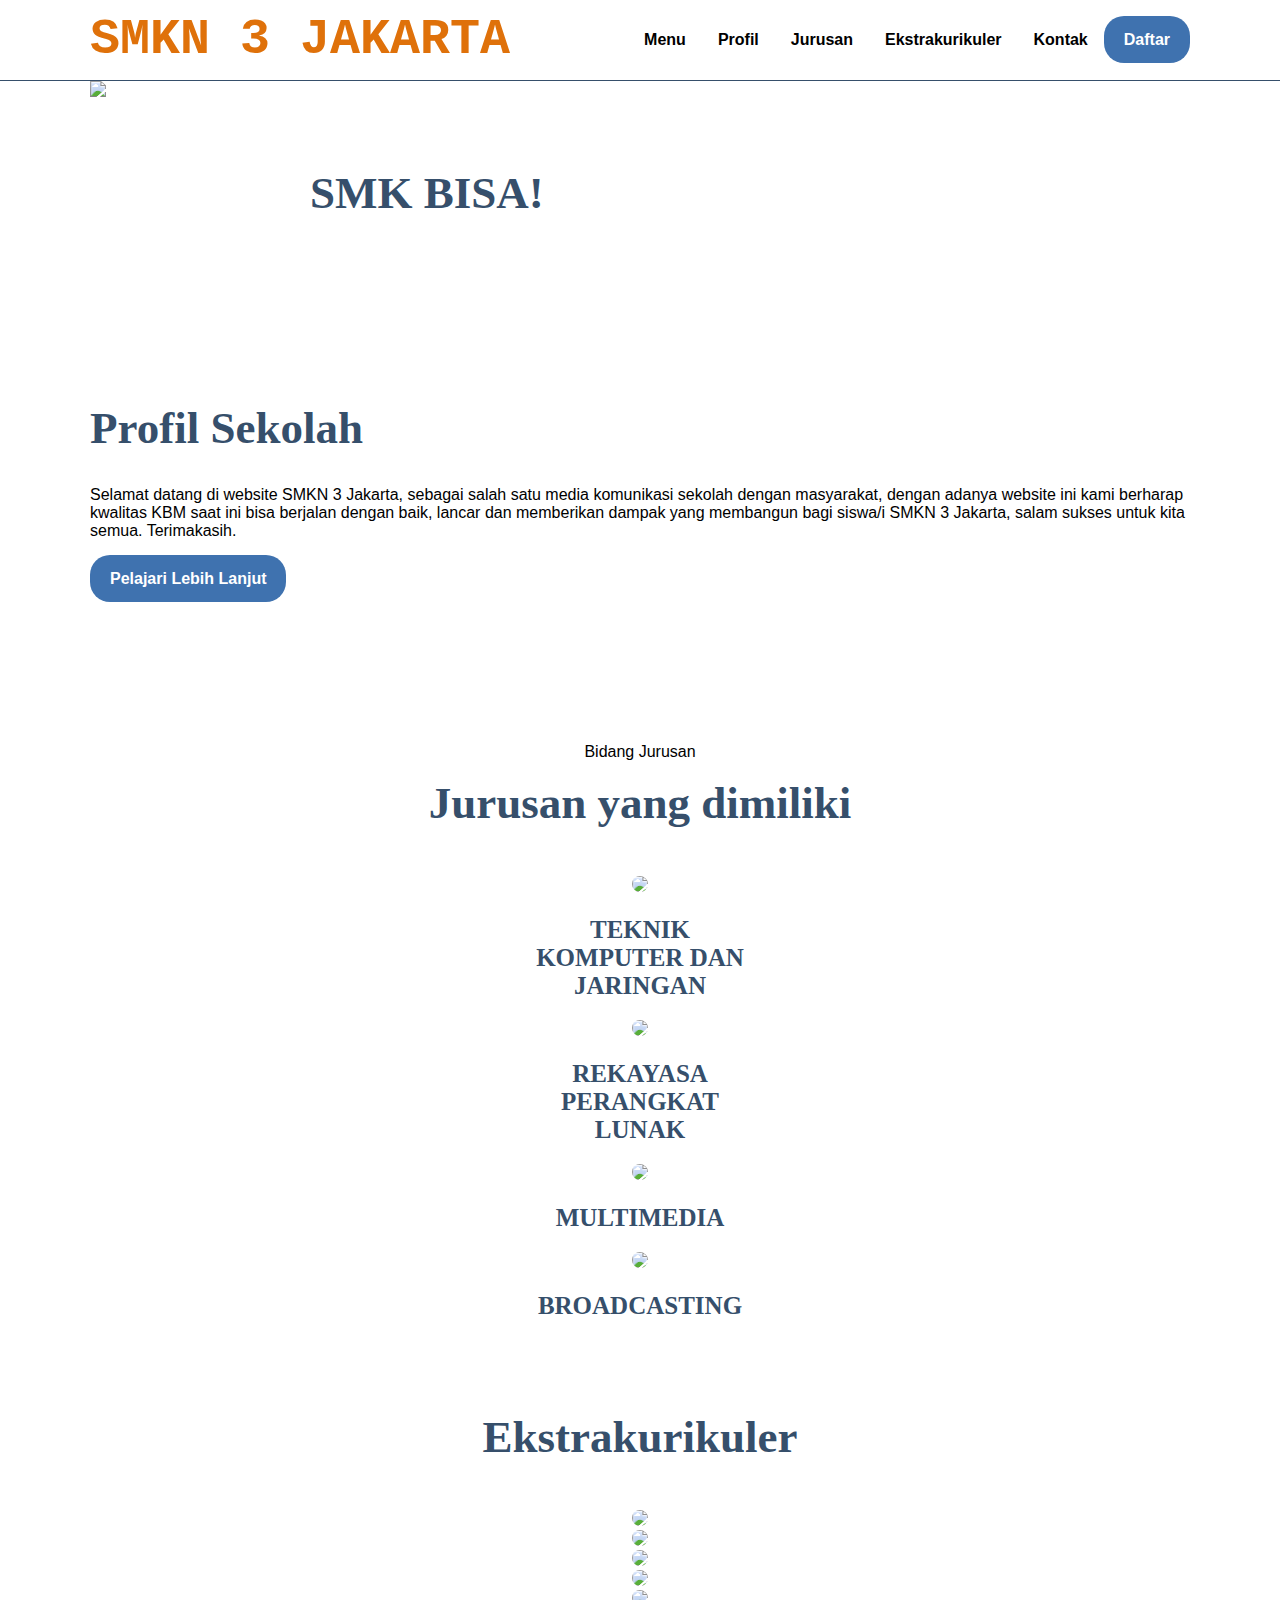
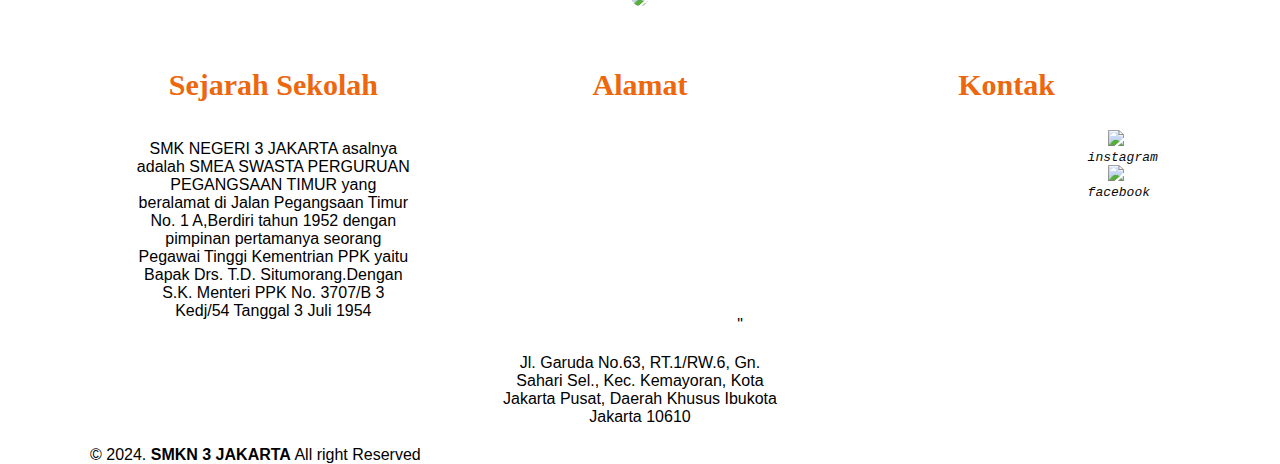
==== kelompok3.html @ a5e0aebd "Add files via upload" ====
<!DOCTYPE html>
<html lang="en">

<head>
    <meta charset="UTF-8">
    <meta name="viewport" content="width=device-width, initial-scale=1.0">
    <title>SMKN 3 JAKARTA</title>
    <link rel="stylesheet" href="style.css">
</head>

<body>
    <nav>
        <div class="wrapper">
            <div class="logo"><a href="">SMKN 3 JAKARTA</a></div>
            <div class="menu">
                <ul>
                    <li><a href="#Menu">Menu</a></li>
                    <li><a href="#Profil">Profil</a></li>
                    <li><a href="#Jurusan">Jurusan</a></li>
                    <li><a href="#Ekstrakurikuler">Ekstrakurikuler</a></li>
                    <li><a href="#Kontak">Kontak</a></li>
                    <li><a href="" class="tbl-biru">Daftar</a></li>
                </ul>
            </div>
        </div>
    </nav>
    <div class="wrapper">
        <!-- HOME -->
        <section id="Menu">
            <img src="img/logo.jpg" width="20%">
            <div class="kolom">
                <p class="Deskripsi"></p>
                <h2>SMK BISA!</h2>
            </div>
        </section>

        <!-- Courses -->
        <section id="Profil">
            <div class="kolom">
                <p class="Deskripsi"></p>
                <h2>Profil Sekolah</h2>
                <p>Selamat datang di website SMKN 3 Jakarta, sebagai salah satu media komunikasi sekolah dengan masyarakat, dengan adanya website ini kami berharap kwalitas KBM saat ini bisa berjalan dengan baik, lancar dan memberikan dampak yang membangun
                    bagi siswa/i SMKN 3 Jakarta, salam sukses untuk kita semua. Terimakasih.</p>
                <p><a href="" class="tbl-biru">Pelajari Lebih Lanjut</a></p>
            </div>
        </section>

        <!-- tutor -->
        <section id="Jurusan">
            <div class="tengah">
                <div class="kolom">
                    <p class="Deskripsi">Bidang Jurusan</p>
                    <h2>Jurusan yang dimiliki</h2>
                </div>

                <div class="tutor-list">
                    <div class="kartu-tutor">
                        <img src="img/tkj.jpg" />
                        <p>TEKNIK KOMPUTER DAN JARINGAN</p>
                    </div>
                    <div class="tutor-list">
                        <div class="kartu-tutor">
                            <img src="img/rpl.jpg" />
                            <p>REKAYASA PERANGKAT LUNAK</p>
                        </div>
                        <div class="tutor-list">
                            <div class="kartu-tutor">
                                <img src="img/multimedia.jpg" />
                                <p>MULTIMEDIA</p>
                            </div>
                            <div class="tutor-list">
                                <div class="kartu-tutor">
                                    <img src="img/broadcasting.png" />
                                    <p>BROADCASTING</p>
                                </div>
                            </div>
                        </div>
        </section>

        <!-- Partners -->
        <section id="Ekstrakurikuler">
            <div class="tengah">
                <div class="kolom">
                    <h2>Ekstrakurikuler</h2>
                </div>

                <div class="partner-list">
                    <div class="kartu-partner">
                        <img src="img/futsal.jpg" />
                    </div>

                    <div class="partner-list">
                        <div class="kartu-partner">
                            <img src="img/basketball.jpg" />
                        </div>

                        <div class="partner-list">
                            <div class="kartu-partner">
                                <img src="img/volley.jpg" />
                            </div>

                            <div class="partner-list">
                                <div class="kartu-partner">
                                    <img src="img/paskibra.jpeg" />
                                </div>

                                <div class="partner-list">
                                    <div class="kartu-partner">
                                        <img src="img/pramuka.png" />
                                    </div>
                                </div>
                            </div>
        </section>
        </div>
        <section id="Kontak"></section>
        <div class="contact">
            <div class="wrapper">
                <div class="footer">
                    <div class="footer-section">
                        <h3>Sejarah Sekolah</h3>
                        <p>SMK NEGERI 3 JAKARTA asalnya adalah SMEA SWASTA PERGURUAN PEGANGSAAN TIMUR yang beralamat di Jalan Pegangsaan Timur No. 1 A,Berdiri tahun 1952 dengan pimpinan pertamanya seorang Pegawai Tinggi Kementrian PPK yaitu Bapak Drs. T.D.
                            Situmorang.Dengan S.K. Menteri PPK No. 3707/B 3 Kedj/54 Tanggal 3 Juli 1954</p>
                    </div>
                    <div class="footer-section">
                        <h3>Alamat</h3>
                        <div class="col-md text-center">
                            <iframe src="https://www.google.com/maps/embed?pb=!1m18!1m12!1m3!1d3966.7693653357524!2d106.84228007453032!3d-6.161635260387496!2m3!1f0!2f0!3f0!3m2!1i1024!2i768!4f13.1!3m3!1m2!1s0x2e69f5b9448df83b%3A0x2fb82964b6368c87!2sVocational%20High%20School%20State%203%20of%20Central%20Jakarta!5e0!3m2!1sen!2sid!4v1704453935729!5m2!1sen!2sid"
                                width="200" height="200" style="border:0;" allowfullscreen="" loading="lazy" referrerpolicy="no-referrer-when-downgrade"></iframe>"
                            </iframe>
                        </div>
                        <p>Jl. Garuda No.63, RT.1/RW.6, Gn. Sahari Sel., Kec. Kemayoran, Kota Jakarta Pusat, Daerah Khusus Ibukota Jakarta 10610</p>
                    </div>
                    <div class="footer-section">
                        <h3>Kontak</h3>
                        <pre>
                            <img src="img/ig.jpg" width="20">
                            <a href="https://www.instagram.com/smkn3_jkt/?hl=en/" style="color: rgb(10, 10, 10);"><i class="fa fa-instagram fa-fw large">instagram</i></a>
                            <img src="img/fb.jpg" width="20">
                            <a href="https://www.facebook.com/SMKN3JAKARTA/" style="color: rgb(7, 7, 7);"><i class="fa fa-facebook fa-fw large">facebook</i></a>
                        </pre>
                    </div>
                </div>
            </div>
        </div>
        <div id="coppy right">
            <div class="wrapper">
                &copy; 2024. <b>SMKN 3 JAKARTA</b> All right Reserved
            </div>
        </div>
</body>

</html>
---- style.css ----
* {
  text-decoration: none;
  margin: 0px;
  padding: 0px;
}

body {
  margin: 0px;
  padding: 0px;
  font-family: "Open Sans", sans-serif;
}

.wrapper {
  width: 1100px;
  margin: auto;
  position: relative;
}

.logo a {
  font-size: 50px;
  font-weight: 800;
  float: left;
  font-family: courier;
  color: #df710a;
}

.menu {
  float: right;
}

nav {
  width: 100%;
  margin: auto;
  display: flex;
  line-height: 80px;
  position: sticky;
  position: -webkit-sticky;
  top: 0;
  background: #ffffff;
  z-index: 1;
  border-bottom: 1px solid #364f6b;
}

nav ul {
  list-style-type: none;
  margin: 0;
  padding: 0;
  overflow: hidden;
}

nav ul li {
  float: left;
}

nav ul li a {
  color: black;
  font-weight: bold;
  text-align: center;
  padding: 0px 16px 0px 16px;
  text-decoration: none;
}

nav ul li a:hover {
  text-decoration: underline;
}

section {
  margin: auto;
  display: flex;
  margin-bottom: 25px;
}

.kolom {
  margin-top: 50px;
  margin-bottom: 50px;
}

.kolom .deskripsi {
  font-size: 20px;
  font-weight: bold;
  font-family: "comic sans ms";
  color: #364f6b;
}

h2 {
  font-family: "comic sans ms";
  font-weight: 800;
  font-size: 45px;
  margin-bottom: 25px;
  color: #364f6b;
  width: 100%;
  line-height: 45px;
}

a.tbl-biru {
  background: #3f72af;
  border-radius: 20px;
  margin-top: 20px;
  padding: 15px 20px 15px 20px;
  color: #ffffff;
  cursor: pointer;
  font-weight: bold;
}

a.tbl-biru:hover {
  background: #fc5185;
  text-decoration: none;
}

a.tbl-pink {
  background: #fc5185;
  border-radius: 20px;
  margin-top: 20px;
  padding: 15px 20px 15px 20px;
  color: #ffffff;
  cursor: pointer;
  font-weight: bold;
}

a.tbl-pink:hover {
  background: #3f72af;
  text-decoration: none;
}

p {
  margin: 10px 0px 10px 0px;
  padding: 10px 0px 10px 0px;
}

.tengah {
  text-align: center;
  width: 100%;
}

.tutor-list {
  width: 100%;
  position: relative;
  display: flex;
  flex-wrap: wrap;
}

.kartu-tutor {
  width: 20%;
  margin: 0 auto;
}

.kartu-tutor img {
  width: 80%;
  border-radius: 50%;
}

.kartu-tutor p {
  font-family: "comic sans ms";
  font-weight: 800;
  font-size: 25px;
  text-align: center;
  color: #364f6b;
}

.partner-list {
  width: 100%;
  position: relative;
  display: flex;
  flex-wrap: wrap;
}

.kartu-partner {
  width: 20%;
  margin: 0 auto;
}

.kartu-partner img {
  width: 150px;
  border-radius: 50%;
}

#contact {
  background: #dedede;
  padding: 50px 0px 50px 0px;
}

.footer {
  width: 100%;
  position: relative;
  display: flex;
  flex-wrap: wrap;
  margin: auto;
}

.footer-section {
  width: 25%;
  margin: 0 auto;
  text-align: center;
}

h3 {
  font-family: "comic sans ms";
  font-weight: 800;
  font-size: 30px;
  margin-bottom: 20px;
  color: #ec670e;
  width: 100%;
  line-height: 50px;
}

#copyright {
  text-align: center;
  width: 100%;
  padding: 50px 0px 50px 0px;
  margin-top: 50px;
}

@media screen and (max-width: 1000px) {
  .wrapper {
    width: 90%;
  }
  .logo a {
    display: block;
    width: 100%;
    text-align: center;
  }
  nav .menu {
    width: 100%;
    margin: 0;
  }
  nav .menu ul {
    text-align: center;
    margin: auto;
    line-height: 60px;
  }
  nav .menu ul li {
    display: inline-block;
    float: none;
  }
  section {
    display: block;
  }
  section img {
    display: block;
    width: 100%;
    height: auto;
  }
  .kartu-tutor {
    width: 50%;
  }
  .kartu-partner {
    width: 50%;
  }
}
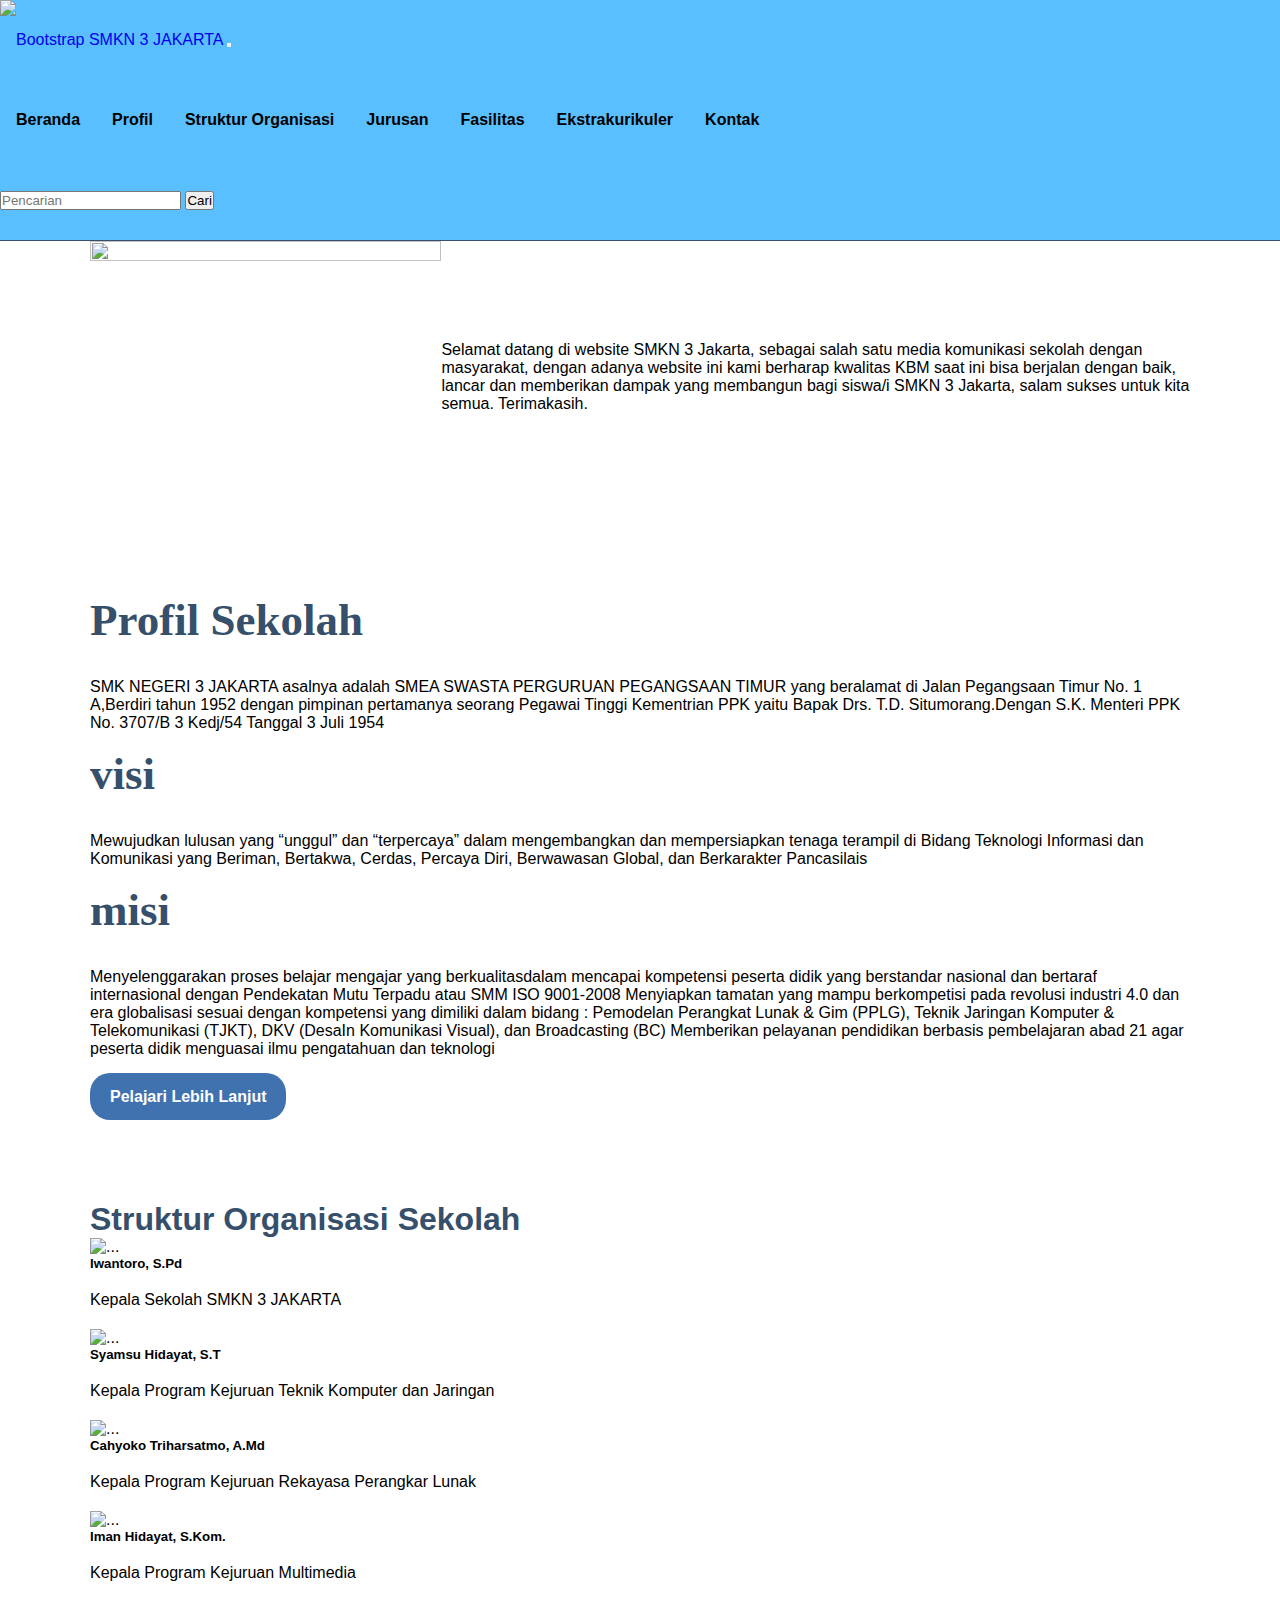
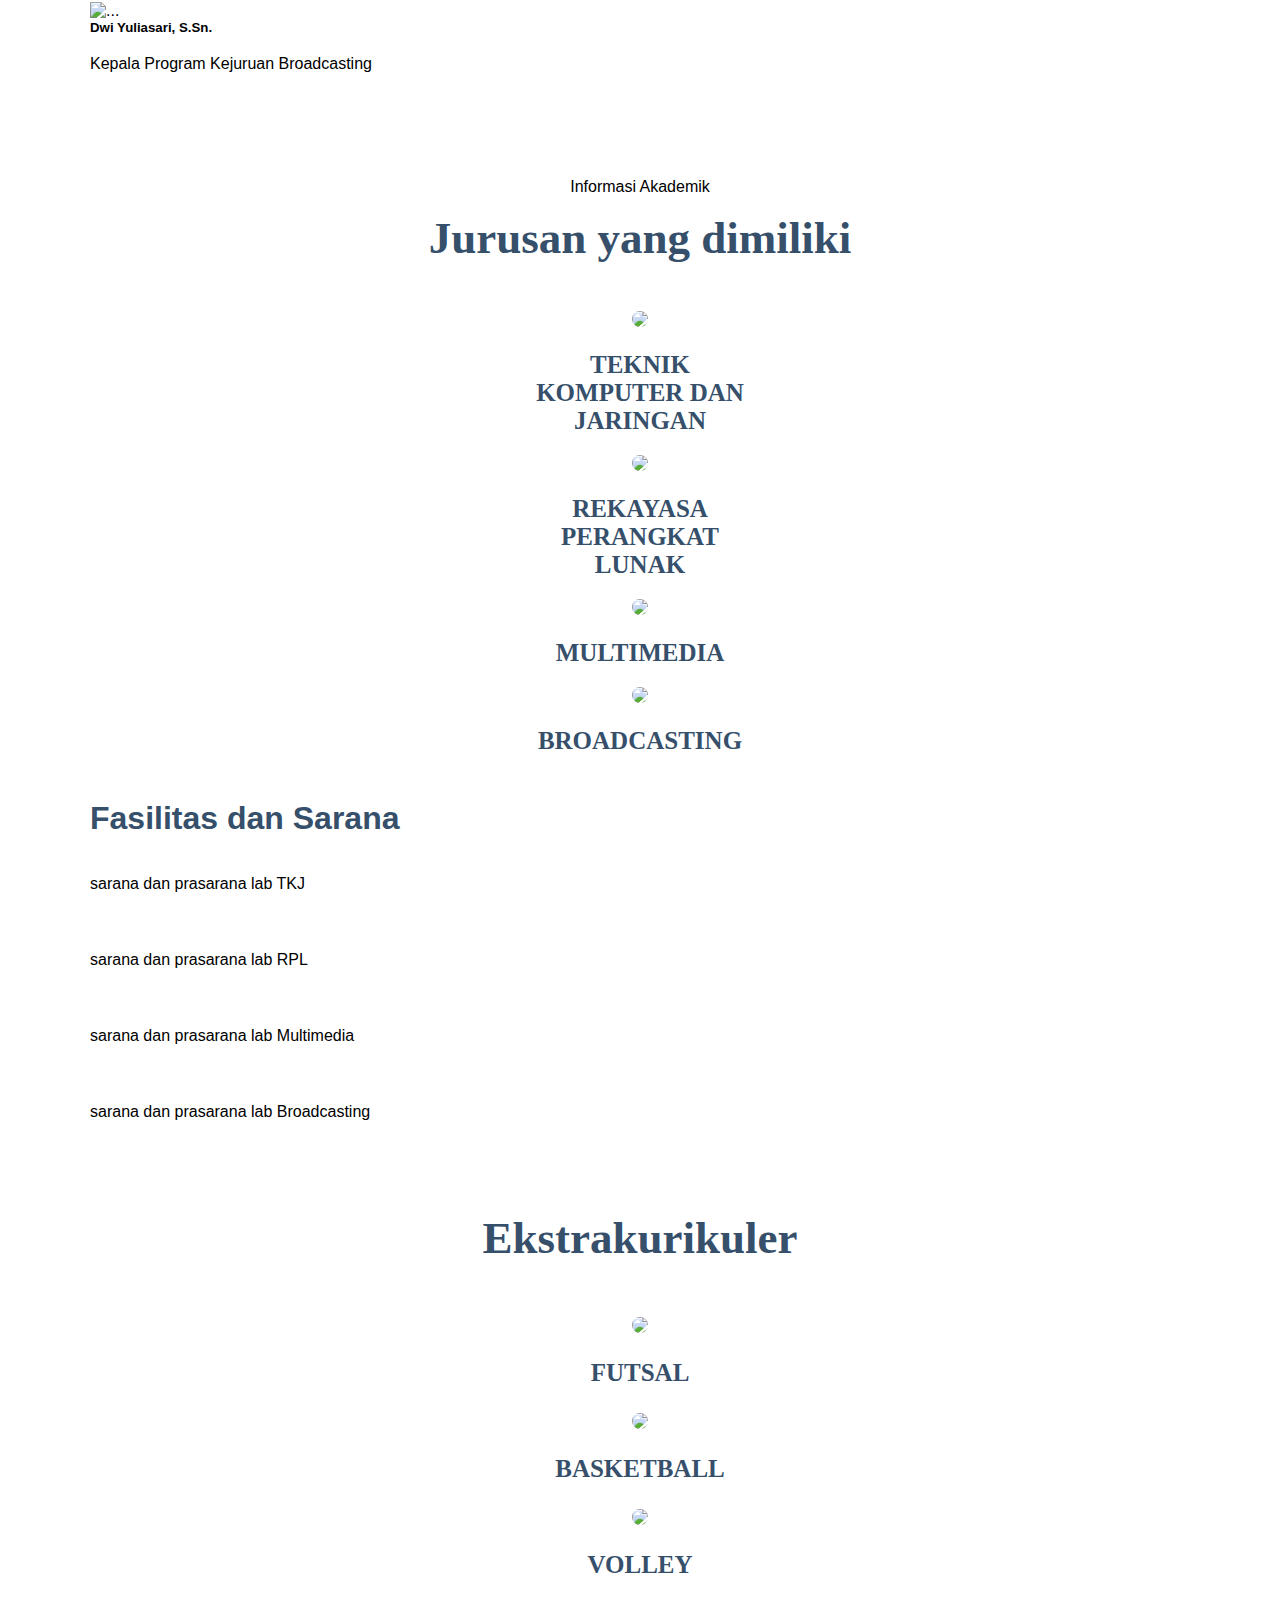
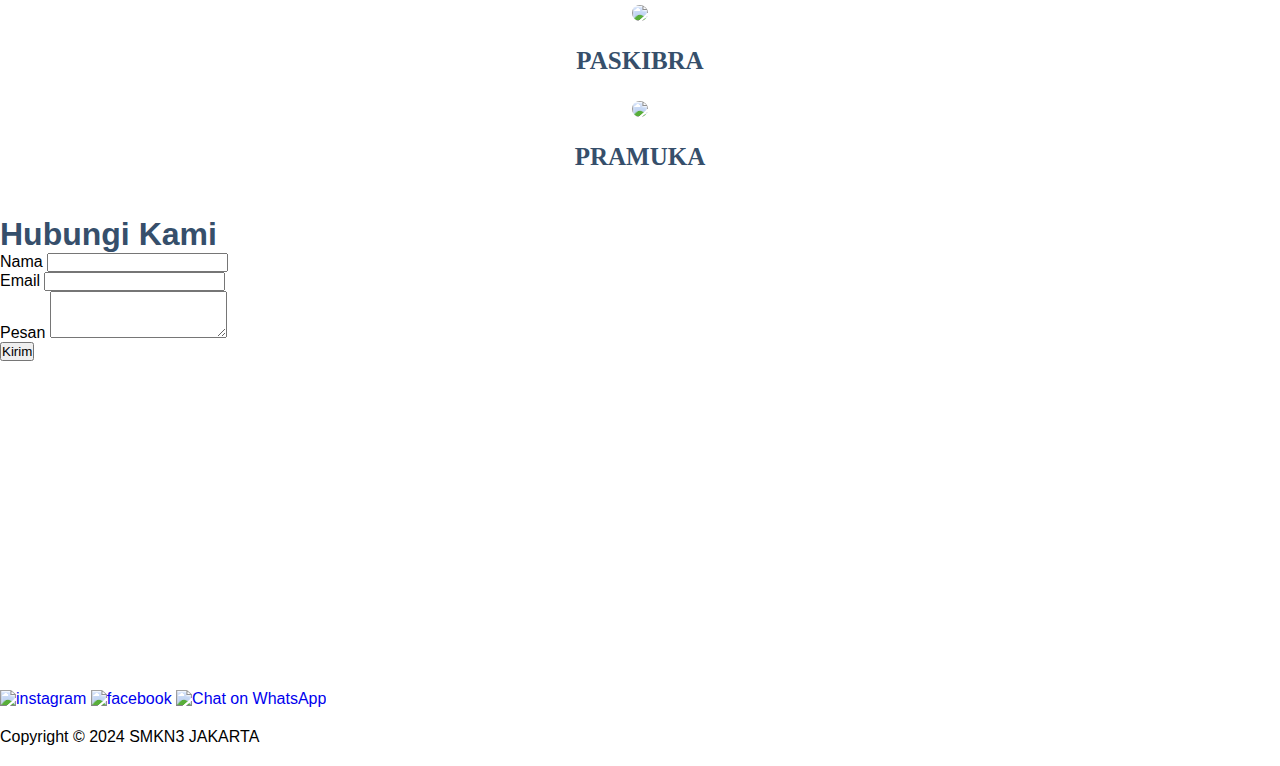
==== commit 58312fff: "Add files via upload" ====
--- a/kelompok3.html
+++ b/kelompok3.html
@@ -5,32 +5,80 @@
     <meta charset="UTF-8">
     <meta name="viewport" content="width=device-width, initial-scale=1.0">
     <title>SMKN 3 JAKARTA</title>
+    <link href="https://cdn.jsdelivr.net/npm/bootstrap@5.3.2/dist/css/bootstrap.min.css" rel="stylesheet" integrity="sha384-T3c6CoIi6uLrA9TneNEoa7RxnatzjcDSCmG1MXxSR1GAsXEV/Dwwykc2MPK8M2HN" crossorigin="anonymous" />
+    <link rel="stylesheet" href="https://cdn.jsdelivr.net/npm/bootstrap-icons@1.11.2/font/bootstrap-icons.min.css">
     <link rel="stylesheet" href="style.css">
+    <style type="text/css">
+
+    </style>
+    <link rel="icon" href="img/logo.jpg">
+    <style>
+        section {
+            scroll-margin-top: 50px;
+        }
+        
+        .text-primary-bg-subtle {
+            color: #364f6b;
+        }
+        
+        .bg-pink {
+            background-color: #ffffff;
+        }
+    </style>
 </head>
 
 <body>
-    <nav>
-        <div class="wrapper">
-            <div class="logo"><a href="">SMKN 3 JAKARTA</a></div>
-            <div class="menu">
-                <ul>
-                    <li><a href="#Menu">Menu</a></li>
-                    <li><a href="#Profil">Profil</a></li>
-                    <li><a href="#Jurusan">Jurusan</a></li>
-                    <li><a href="#Ekstrakurikuler">Ekstrakurikuler</a></li>
-                    <li><a href="#Kontak">Kontak</a></li>
-                    <li><a href="" class="tbl-biru">Daftar</a></li>
+    <!-- navbar -->
+    <nav class="navbar navbar-expand-lg fixed-top bg-white border-bottom">
+        <div class="container">
+            <a class="navbar-brand" href="#">
+                <img src="img/logo.jpg" alt="Bootstrap" width="" height="50">
+                <a href="#beranda">SMKN 3 JAKARTA</a>
+            </a>
+            <button class="navbar-toggler" type="button" data-bs-toggle="collapse" data-bs-target="#navbarSupportedContent" aria-controls="navbarSupportedContent" aria-expanded="false" aria-label="Toggle navigation">
+            <span class="navbar-toggler-icon"></span>
+          </button>
+            <div class="collapse navbar-collapse" id="navbarSupportedContent">
+                <ul class="navbar-nav ms-auto mb-0 mb-lg-0">
+                    <li class="nav-item">
+                        <a class="nav-link text-dark" href="#Beranda">Beranda</a>
+                    </li>
+                    <li class="nav-item">
+                        <a class="nav-link text-dark" href="#Profil">Profil</a>
+                    </li>
+                    <li class="nav-item">
+                        <a class="nav-link text-dark" href="#Struktur Organisasi">Struktur Organisasi</a>
+                    </li>
+                    <li class="nav-item">
+                        <a class="nav-link text-dark" href="#Jurusan">Jurusan</a>
+                    </li>
+                    <li class="nav-item">
+                        <a class="nav-link text-dark" href="#Fasilitas">Fasilitas</a>
+                    </li>
+                    <li class="nav-item">
+                        <a class="nav-link text-dark" href="#Ekstrakurikuler">Ekstrakurikuler</a>
+                    </li>
+                    <li class="nav-item">
+                        <a class="nav-link text-dark" href="#Kontak">Kontak</a>
+                    </li>
+                    </li>
                 </ul>
+                <form class="d-flex" role="search">
+                    <input class="form-control me-2" type="search" placeholder="Pencarian" aria-label="Search">
+                    <button class="btn btn-outline-success" type="submit">Cari</button>
+                </form>
+
             </div>
         </div>
     </nav>
     <div class="wrapper">
         <!-- HOME -->
-        <section id="Menu">
-            <img src="img/logo.jpg" width="20%">
+        <section id="Beranda" class="p-5 bg-white text-center text-sm-start mt-5">
+            <img src="img/logo.jpg" width="100%" height="100%">
             <div class="kolom">
                 <p class="Deskripsi"></p>
-                <h2>SMK BISA!</h2>
+                <p>Selamat datang di website SMKN 3 Jakarta, sebagai salah satu media komunikasi sekolah dengan masyarakat, dengan adanya website ini kami berharap kwalitas KBM saat ini bisa berjalan dengan baik, lancar dan memberikan dampak yang membangun
+                    bagi siswa/i SMKN 3 Jakarta, salam sukses untuk kita semua. Terimakasih.</p>
             </div>
         </section>
 
@@ -39,17 +87,76 @@
             <div class="kolom">
                 <p class="Deskripsi"></p>
                 <h2>Profil Sekolah</h2>
-                <p>Selamat datang di website SMKN 3 Jakarta, sebagai salah satu media komunikasi sekolah dengan masyarakat, dengan adanya website ini kami berharap kwalitas KBM saat ini bisa berjalan dengan baik, lancar dan memberikan dampak yang membangun
-                    bagi siswa/i SMKN 3 Jakarta, salam sukses untuk kita semua. Terimakasih.</p>
+                <p>SMK NEGERI 3 JAKARTA asalnya adalah SMEA SWASTA PERGURUAN PEGANGSAAN TIMUR yang beralamat di Jalan Pegangsaan Timur No. 1 A,Berdiri tahun 1952 dengan pimpinan pertamanya seorang Pegawai Tinggi Kementrian PPK yaitu Bapak Drs. T.D. Situmorang.Dengan
+                    S.K. Menteri PPK No. 3707/B 3 Kedj/54 Tanggal 3 Juli 1954</p>
+                <h2>visi</h2>
+                <p>Mewujudkan lulusan yang “unggul” dan “terpercaya” dalam mengembangkan dan mempersiapkan tenaga terampil di Bidang Teknologi Informasi dan Komunikasi yang Beriman, Bertakwa, Cerdas, Percaya Diri, Berwawasan Global, dan Berkarakter Pancasilais</p>
+                <h2>misi</h2>
+                <p>Menyelenggarakan proses belajar mengajar yang berkualitasdalam mencapai kompetensi peserta didik yang berstandar nasional dan bertaraf internasional dengan Pendekatan Mutu Terpadu atau SMM ISO 9001-2008 Menyiapkan tamatan yang mampu berkompetisi
+                    pada revolusi industri 4.0 dan era globalisasi sesuai dengan kompetensi yang dimiliki dalam bidang : Pemodelan Perangkat Lunak & Gim (PPLG), Teknik Jaringan Komputer & Telekomunikasi (TJKT), DKV (DesaIn Komunikasi Visual), dan Broadcasting
+                    (BC) Memberikan pelayanan pendidikan berbasis pembelajaran abad 21 agar peserta didik menguasai ilmu pengatahuan dan teknologi</p>
                 <p><a href="" class="tbl-biru">Pelajari Lebih Lanjut</a></p>
             </div>
         </section>
-
+        <!-- organisasi -->
+        <section id="Struktur Organisasi" class="p-5 text-center bg-pink">
+            <div class="container">
+                <h1 class="text-primary-bg-subtle fw-bold display-4 pb-5">
+                    Struktur Organisasi Sekolah
+                </h1>
+                <div class="row row-cols-1 row-cols-md-2 g-4">
+                    <div class="col">
+                        <div class="card">
+                            <img src="img/kepsek.jpg" class="card-img-top" alt="...">
+                            <div class="card-body">
+                                <h5 class="card-title"> Iwantoro, S.Pd </h5>
+                                <p class="card-text">Kepala Sekolah SMKN 3 JAKARTA</p>
+                            </div>
+                        </div>
+                    </div>
+                    <div class="col">
+                        <div class="card">
+                            <img src="img/kaprog tkj.jpg" class="card-img-top" alt="...">
+                            <div class="card-body">
+                                <h5 class="card-title">Syamsu Hidayat, S.T</h5>
+                                <p class="card-text">Kepala Program Kejuruan Teknik Komputer dan Jaringan</p>
+                            </div>
+                        </div>
+                    </div>
+                    <div class="col">
+                        <div class="card">
+                            <img src="img/kaprog rpl.jpeg" class="card-img-top" alt="...">
+                            <div class="card-body">
+                                <h5 class="card-title">Cahyoko Triharsatmo, A.Md</h5>
+                                <p class="card-text">Kepala Program Kejuruan Rekayasa Perangkar Lunak</p>
+                            </div>
+                        </div>
+                    </div>
+                    <div class="col">
+                        <div class="card">
+                            <img src="img/kaprog mm.jpg" class="card-img-top" alt="...">
+                            <div class="card-body">
+                                <h5 class="card-title">Iman Hidayat, S.Kom.</h5>
+                                <p class="card-text">Kepala Program Kejuruan Multimedia</p>
+                            </div>
+                        </div>
+                    </div>
+                    <div class="col">
+                        <div class="card">
+                            <img src="img/kaprog bc.jpg" class="card-img-top" alt="...">
+                            <div class="card-body">
+                                <h5 class="card-title">Dwi Yuliasari, S.Sn.</h5>
+                                <p class="card-text">Kepala Program Kejuruan Broadcasting</p>
+                            </div>
+                        </div>
+                    </div>
+                </div>
+        </section>
         <!-- tutor -->
         <section id="Jurusan">
             <div class="tengah">
                 <div class="kolom">
-                    <p class="Deskripsi">Bidang Jurusan</p>
+                    <p class="Deskripsi">Informasi Akademik</p>
                     <h2>Jurusan yang dimiliki</h2>
                 </div>
 
@@ -76,9 +183,32 @@
                             </div>
                         </div>
         </section>
-
+        <!-- fasilitas dan sarana -->
+        <section id="Fasilitas" class="p-5 text-center">
+            <div class="container">
+                <h1 class="text-primary-bg-subtle fw-bold display-4 pb-5">Fasilitas dan Sarana</h1>
+                <div class="row">
+                    <div class="col-md">
+                        <img src="img/lab.-TKJ-2.jpg" alt="" width="300">
+                        <p>sarana dan prasarana lab TKJ</p>
+                    </div>
+                    <div class="col-md">
+                        <img src="img/lab rpl.jpg" alt="" width="300">
+                        <p>sarana dan prasarana lab RPL</p>
+                    </div>
+                    <div class="col-md">
+                        <img src="img/lab mm.jpg" alt="" width="300">
+                        <p>sarana dan prasarana lab Multimedia</p>
+                    </div>
+                    <div class="col-md">
+                        <img src="img/lab bc.jpg" alt="" width="250">
+                        <p>sarana dan prasarana lab Broadcasting</p>
+                    </div>
+                </div>
+            </div>
+        </section>
         <!-- Partners -->
-        <section id="Ekstrakurikuler">
+        <section id="Ekstrakurikuler" class="p-5">
             <div class="tengah">
                 <div class="kolom">
                     <h2>Ekstrakurikuler</h2>
@@ -87,66 +217,82 @@
                 <div class="partner-list">
                     <div class="kartu-partner">
                         <img src="img/futsal.jpg" />
+                        <p>FUTSAL</p>
                     </div>
 
                     <div class="partner-list">
                         <div class="kartu-partner">
                             <img src="img/basketball.jpg" />
+                            <P>BASKETBALL</P>
                         </div>
 
                         <div class="partner-list">
                             <div class="kartu-partner">
                                 <img src="img/volley.jpg" />
+                                <P>VOLLEY</P>
                             </div>
 
                             <div class="partner-list">
                                 <div class="kartu-partner">
                                     <img src="img/paskibra.jpeg" />
+                                    <P>PASKIBRA</P>
                                 </div>
 
                                 <div class="partner-list">
                                     <div class="kartu-partner">
                                         <img src="img/pramuka.png" />
+                                        <P>PRAMUKA</P>
                                     </div>
                                 </div>
                             </div>
         </section>
         </div>
-        <section id="Kontak"></section>
-        <div class="contact">
-            <div class="wrapper">
-                <div class="footer">
-                    <div class="footer-section">
-                        <h3>Sejarah Sekolah</h3>
-                        <p>SMK NEGERI 3 JAKARTA asalnya adalah SMEA SWASTA PERGURUAN PEGANGSAAN TIMUR yang beralamat di Jalan Pegangsaan Timur No. 1 A,Berdiri tahun 1952 dengan pimpinan pertamanya seorang Pegawai Tinggi Kementrian PPK yaitu Bapak Drs. T.D.
-                            Situmorang.Dengan S.K. Menteri PPK No. 3707/B 3 Kedj/54 Tanggal 3 Juli 1954</p>
-                    </div>
-                    <div class="footer-section">
-                        <h3>Alamat</h3>
-                        <div class="col-md text-center">
-                            <iframe src="https://www.google.com/maps/embed?pb=!1m18!1m12!1m3!1d3966.7693653357524!2d106.84228007453032!3d-6.161635260387496!2m3!1f0!2f0!3f0!3m2!1i1024!2i768!4f13.1!3m3!1m2!1s0x2e69f5b9448df83b%3A0x2fb82964b6368c87!2sVocational%20High%20School%20State%203%20of%20Central%20Jakarta!5e0!3m2!1sen!2sid!4v1704453935729!5m2!1sen!2sid"
-                                width="200" height="200" style="border:0;" allowfullscreen="" loading="lazy" referrerpolicy="no-referrer-when-downgrade"></iframe>"
-                            </iframe>
-                        </div>
-                        <p>Jl. Garuda No.63, RT.1/RW.6, Gn. Sahari Sel., Kec. Kemayoran, Kota Jakarta Pusat, Daerah Khusus Ibukota Jakarta 10610</p>
-                    </div>
-                    <div class="footer-section">
-                        <h3>Kontak</h3>
-                        <pre>
-                            <img src="img/ig.jpg" width="20">
-                            <a href="https://www.instagram.com/smkn3_jkt/?hl=en/" style="color: rgb(10, 10, 10);"><i class="fa fa-instagram fa-fw large">instagram</i></a>
-                            <img src="img/fb.jpg" width="20">
-                            <a href="https://www.facebook.com/SMKN3JAKARTA/" style="color: rgb(7, 7, 7);"><i class="fa fa-facebook fa-fw large">facebook</i></a>
-                        </pre>
-                    </div>
-                </div>
-            </div>
-        </div>
-        <div id="coppy right">
-            <div class="wrapper">
-                &copy; 2024. <b>SMKN 3 JAKARTA</b> All right Reserved
-            </div>
-        </div>
+        <section id="Kontak" class="p-5 bg-pink">
+            <div class="container">
+                <h1 class="text-primary-bg-subtle fw-bold text-center pb-5">
+                    Hubungi Kami
+                </h1>
+                <div class="row g-4">
+                    <div class="col-md">
+                        <div class="mb-3">
+                            <label for="Name" class="form-label">Nama</label>
+                            <input type="text" class="form-control" id="Name" />
+                        </div>
+                        <div class="mb-3">
+                            <label for="Email" class="form-label">Email</label>
+                            <input type="email" class="form-control" id="Email" />
+                        </div>
+                        <div class="mb-3">
+                            <label for="message" class="form-label">Pesan</label>
+                            <textarea class="form-control" id="Message" rows="3"></textarea>
+                        </div>
+                        <button class="btn btn-primary"> Kirim </button>
+                    </div>
+                    <div class="col-md text-center">
+                        <iframe src="https://www.google.com/maps/embed?pb=!1m18!1m12!1m3!1d3966.7693653357524!2d106.84228007453032!3d-6.161635260387496!2m3!1f0!2f0!3f0!3m2!1i1024!2i768!4f13.1!3m3!1m2!1s0x2e69f5b9448df83b%3A0x2fb82964b6368c87!2sVocational%20High%20School%20State%203%20of%20Central%20Jakarta!5e0!3m2!1sen!2sid!4v1704530102242!5m2!1sen!2sid"
+                            width="300" height="300" style="border:0;" allowfullscreen="" loading="lazy" referrerpolicy="no-referrer-when-downgrade"></iframe>
+                    </div>
+                </div>
+            </div>
+            </div>
+
+        </section>
+        <!-- Contact Us end -->
+        <!-- footer start -->
+        <footer class="p-5 text-center">
+            <div class="pb-1">
+                <a aria-label="instagram" href="https://www.instagram.com/smkn3_jkt/"><img alt="instagram" src="img/ig.jpg" width="50" />
+                </a>
+                <a aria-label="facebook" href="https://www.facebook.com/SMKN3JAKARTA/"><img alt="facebook" src="img/fb.jpg" width="50" />
+                </a>
+                <a aria-label="Chat on WhatsApp" href="https://wa.me/62895364511889"><img alt="Chat on WhatsApp" src="img/wa bagus.jpg" width="50" />
+                </a>
+            </div>
+            <div>
+                <p class="lead"> Copyright &copy; 2024 SMKN3 JAKARTA</p>
+            </div>
+        </footer>
+        <script src="https://cdn.jsdelivr.net/npm/bootstrap@5.3.2/dist/js/bootstrap.bundle.min.js" integrity="sha384-C6RzsynM9kWDrMNeT87bh95OGNyZPhcTNXj1NW7RuBCsyN/o0jlpcV8Qyq46cDfL" crossorigin="anonymous"></script>
 </body>
 
 </html>--- a/style.css
+++ b/style.css
@@ -36,7 +36,7 @@
   position: sticky;
   position: -webkit-sticky;
   top: 0;
-  background: #ffffff;
+  background: #59bfff;
   z-index: 1;
   border-bottom: 1px solid #364f6b;
 }
@@ -167,6 +167,11 @@
 .kartu-partner {
   width: 20%;
   margin: 0 auto;
+  font-family: "comic sans ms";
+  font-weight: 800;
+  font-size: 25px;
+  text-align: center;
+  color: #364f6b;
 }
 
 .kartu-partner img {
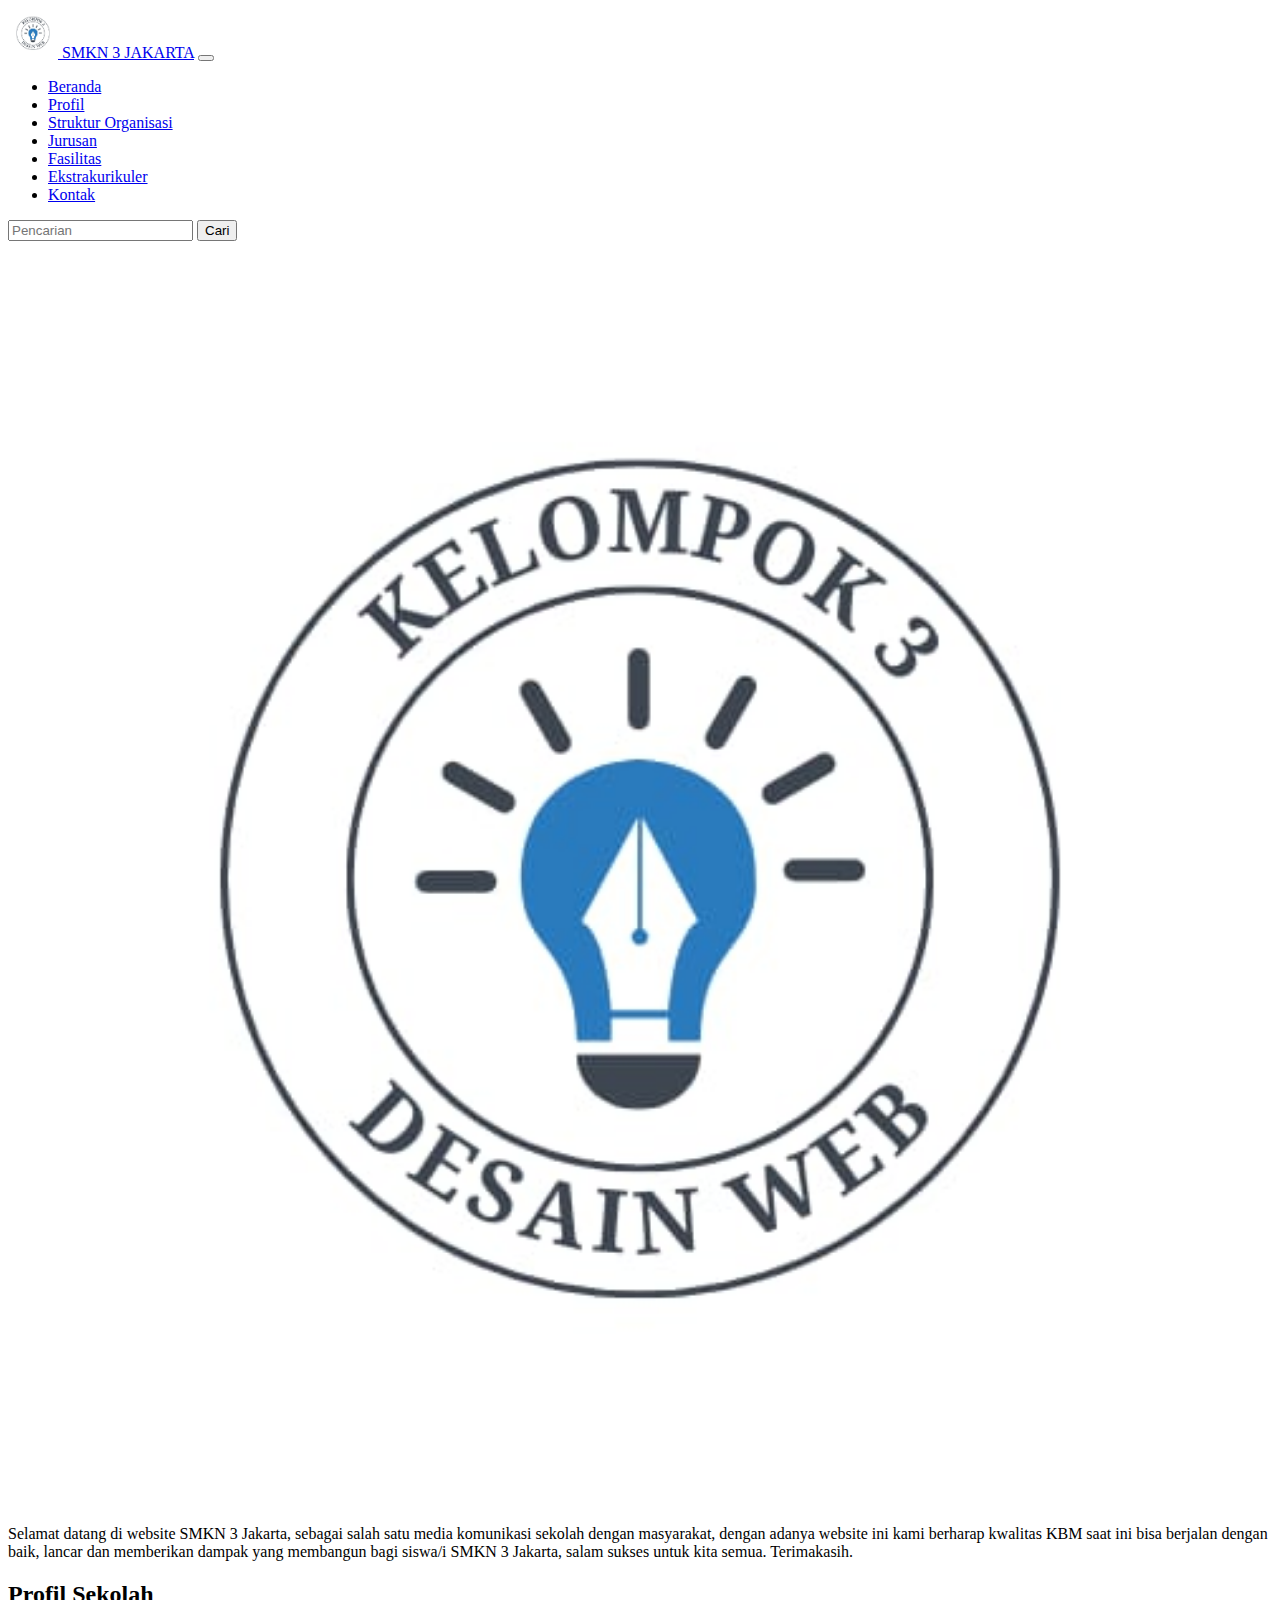
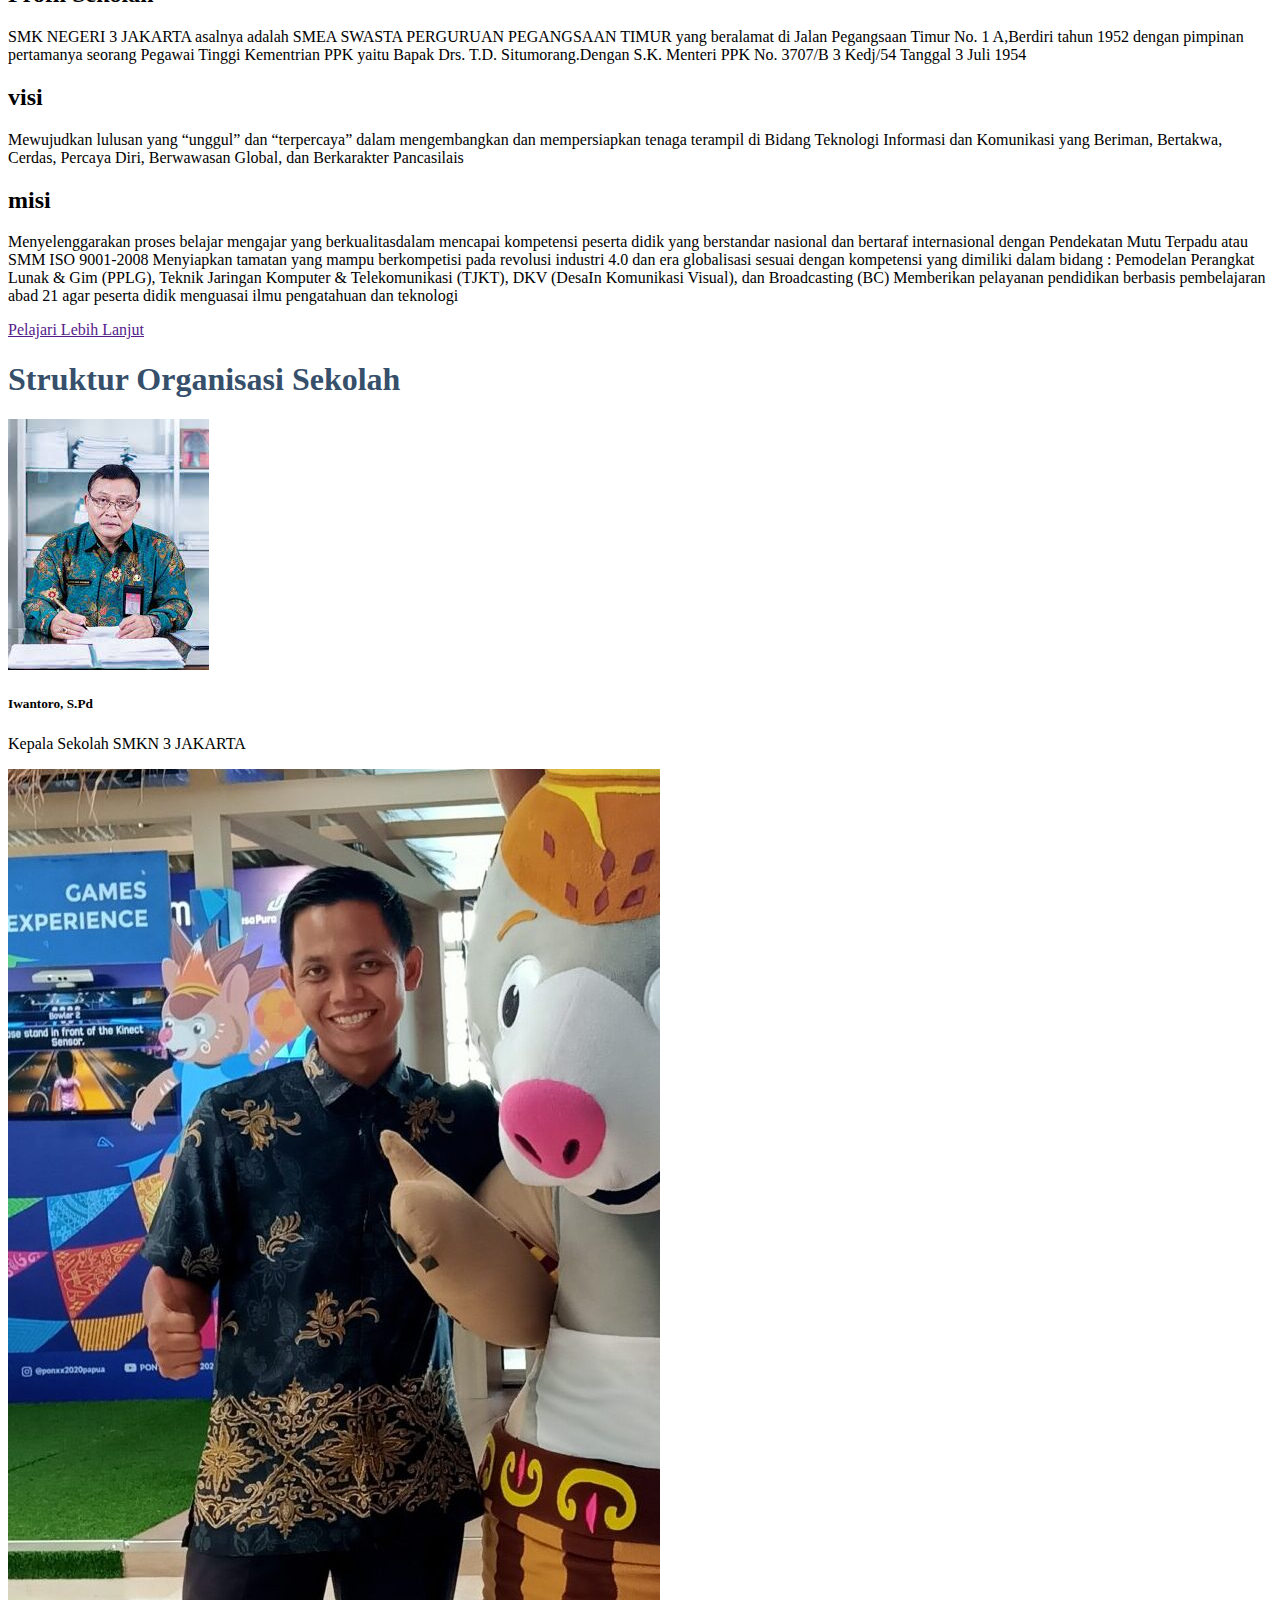
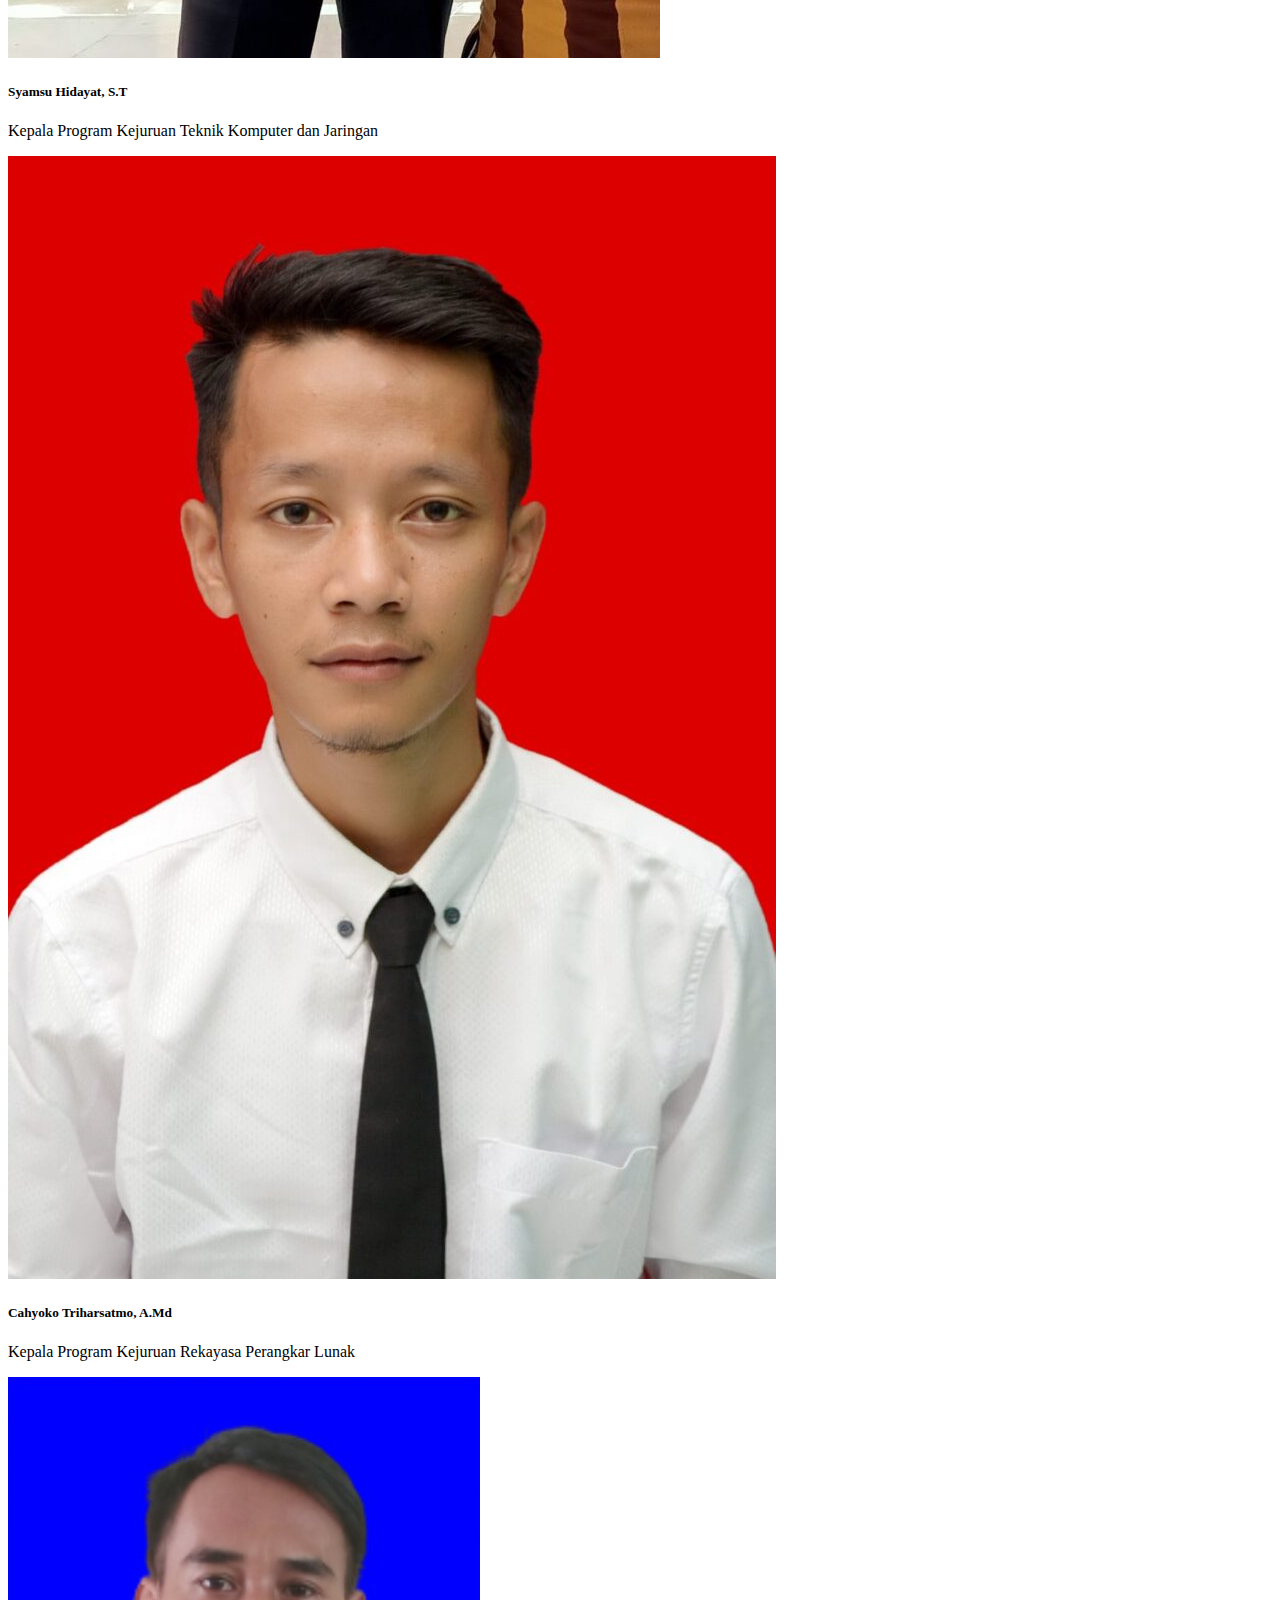
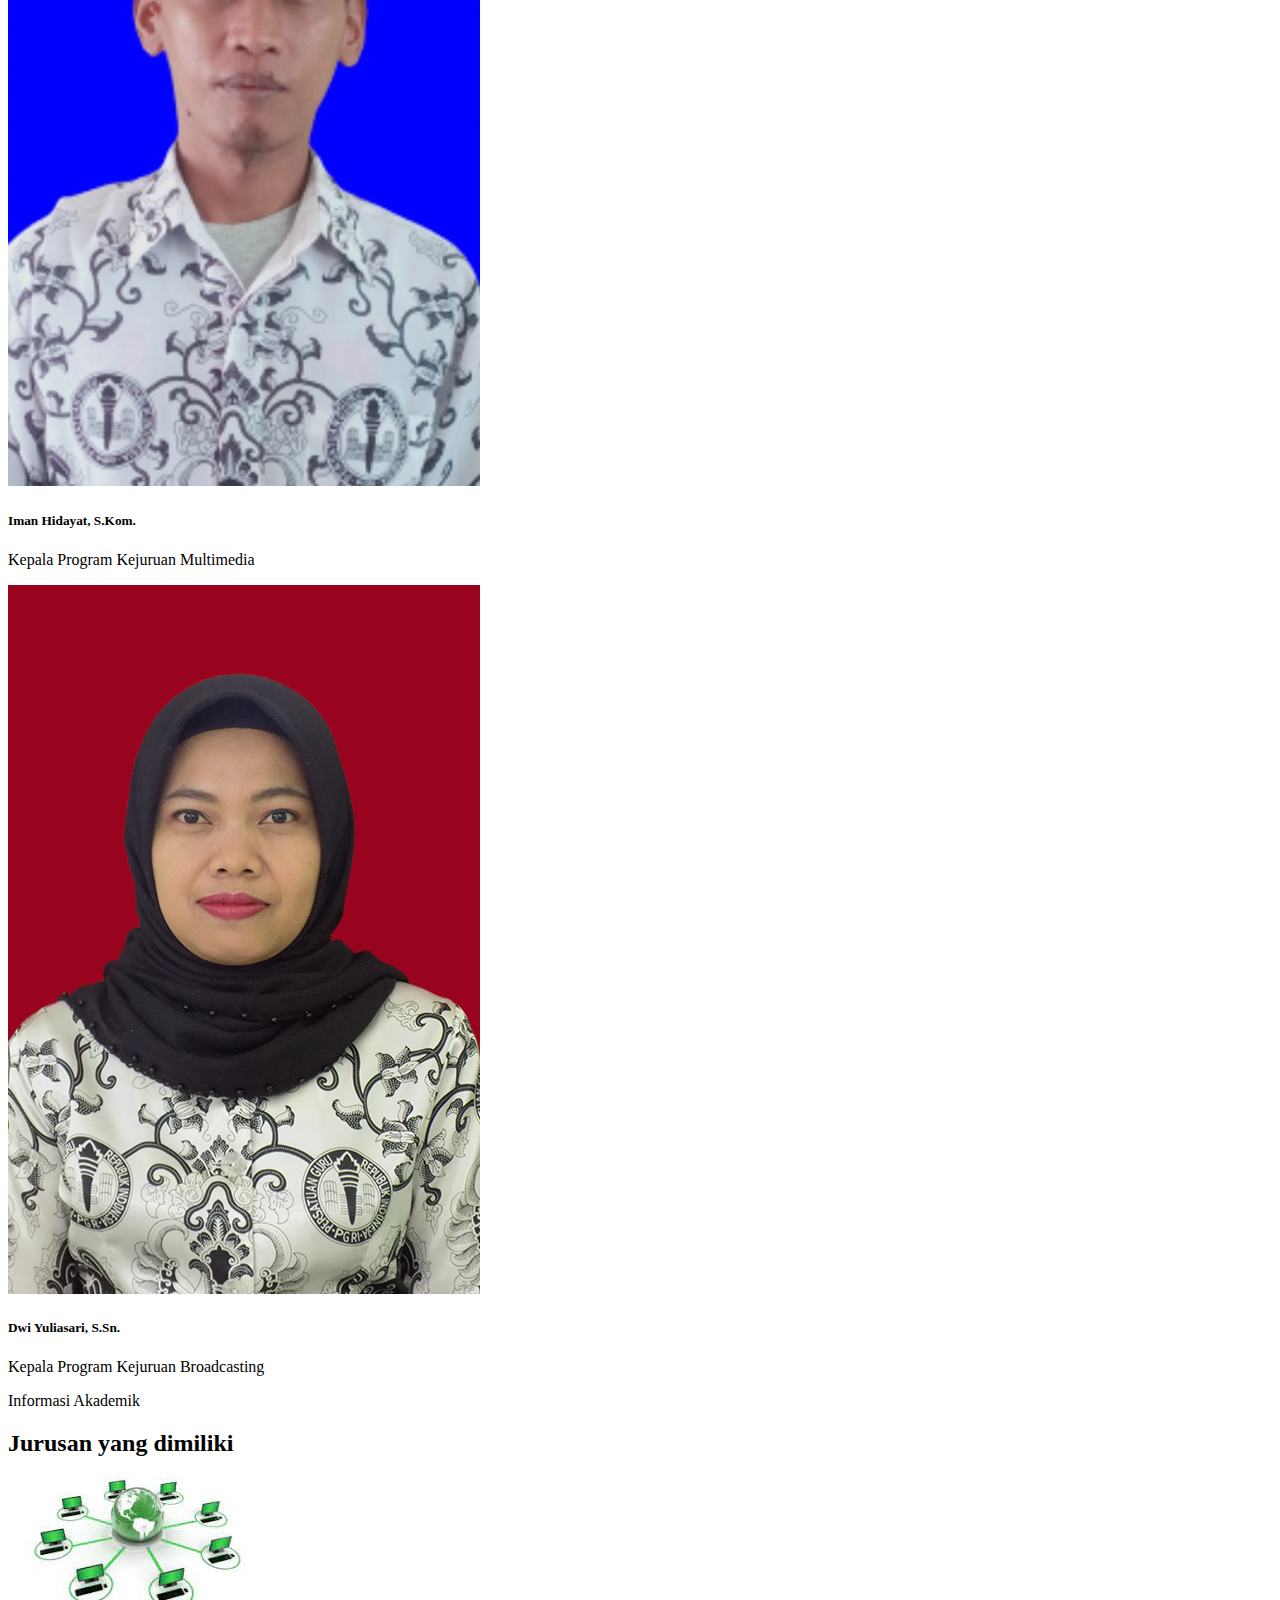
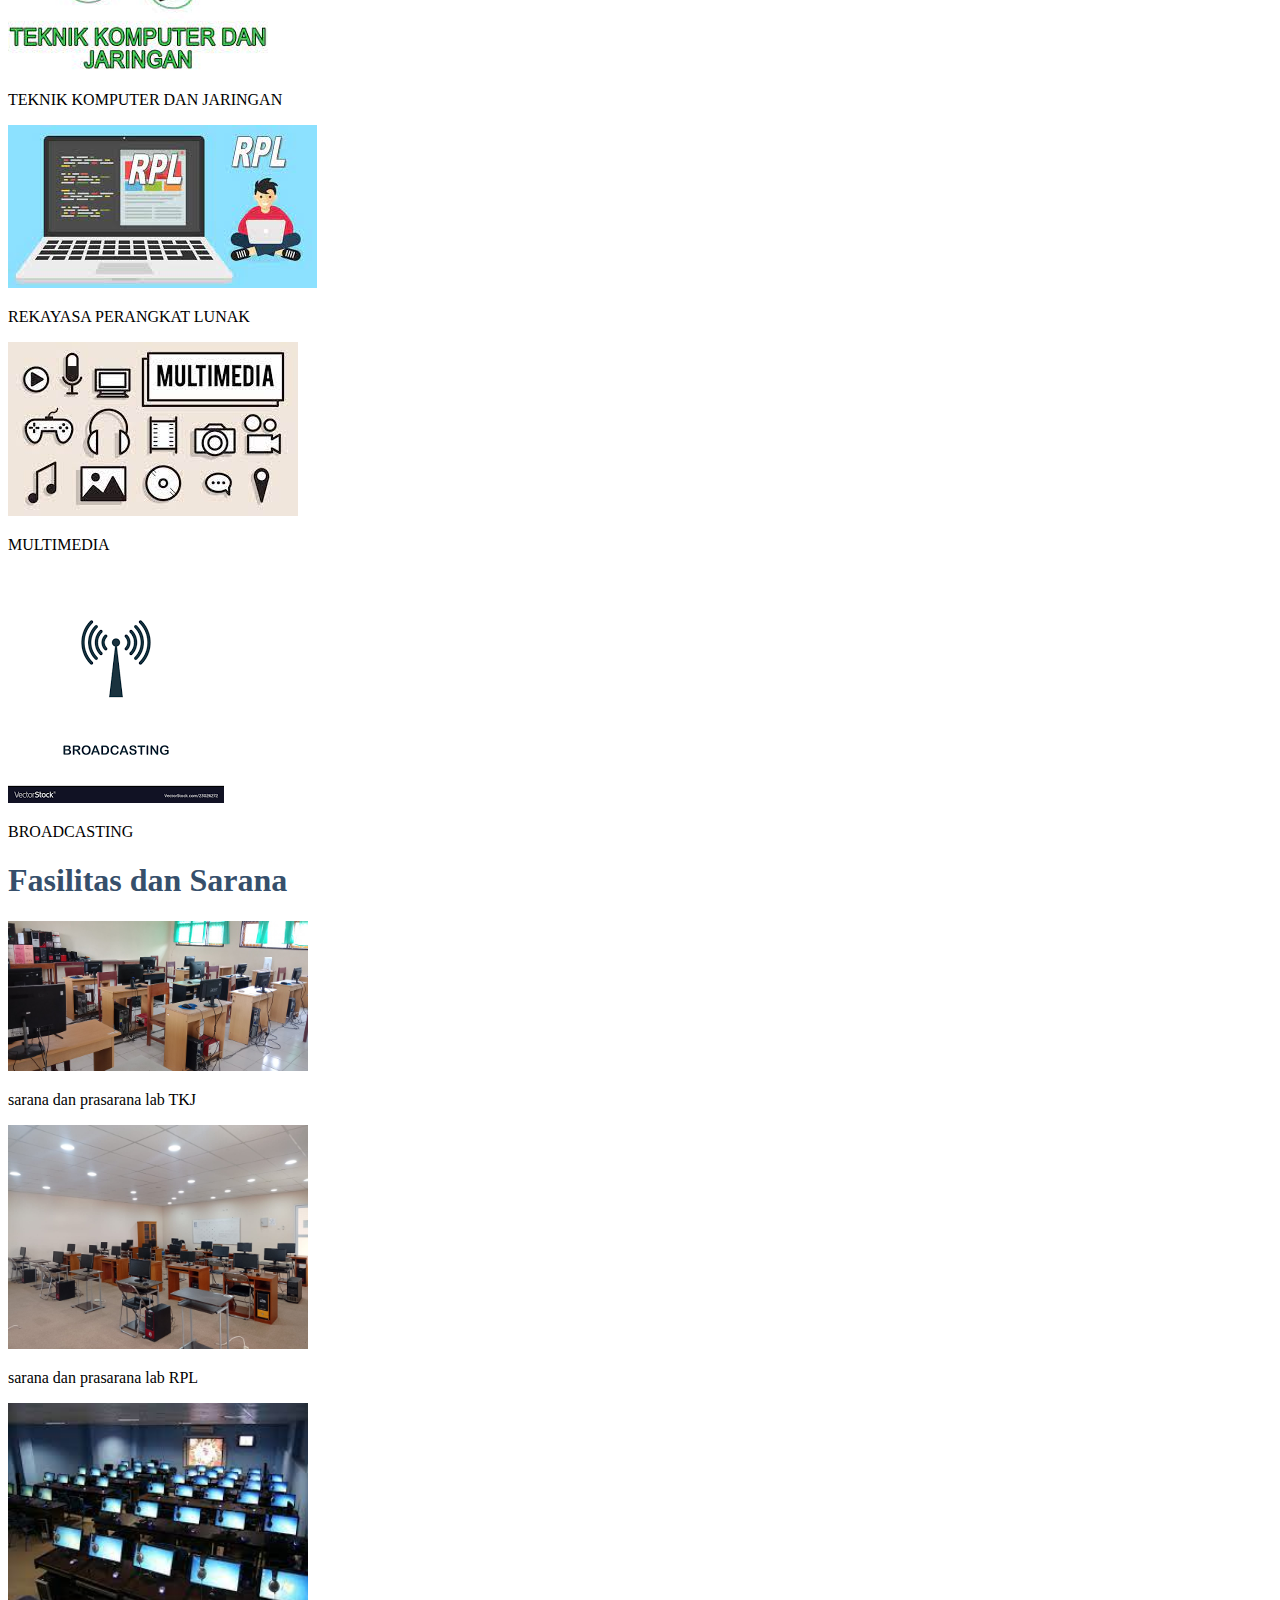
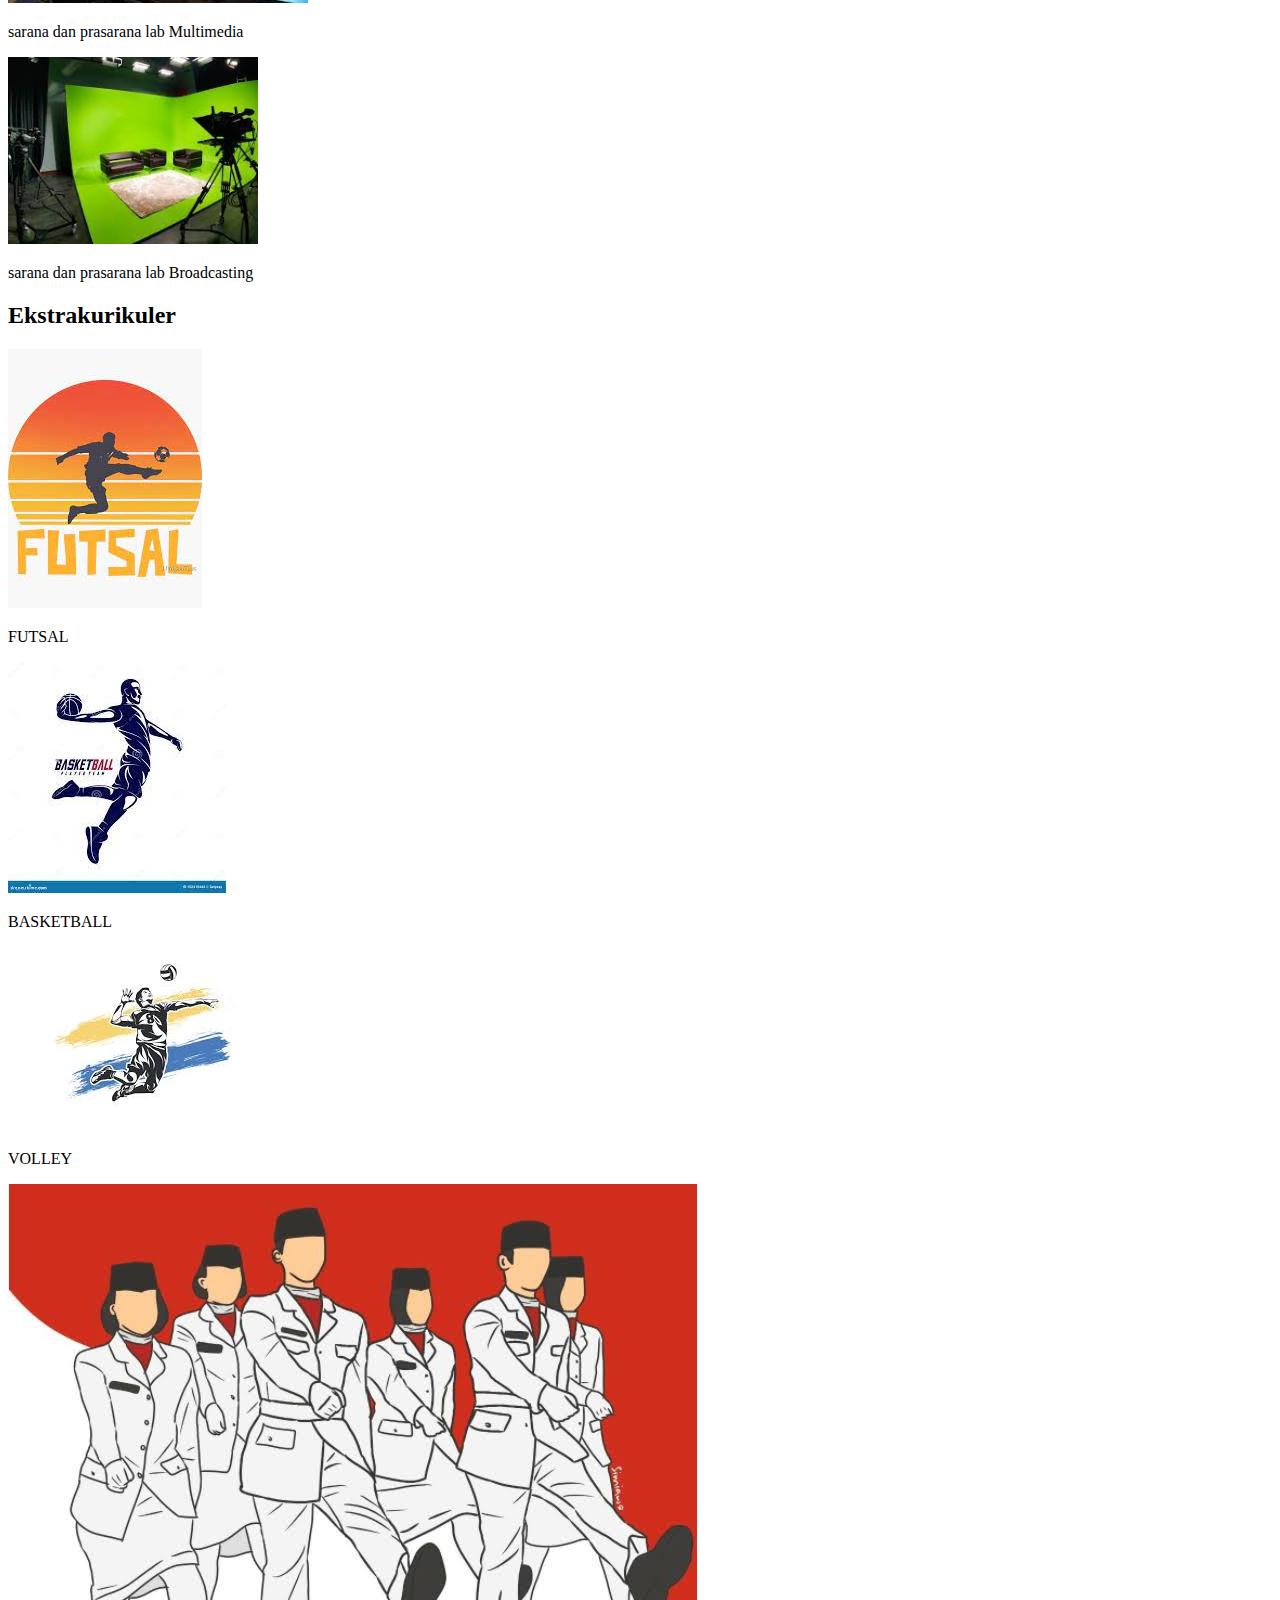
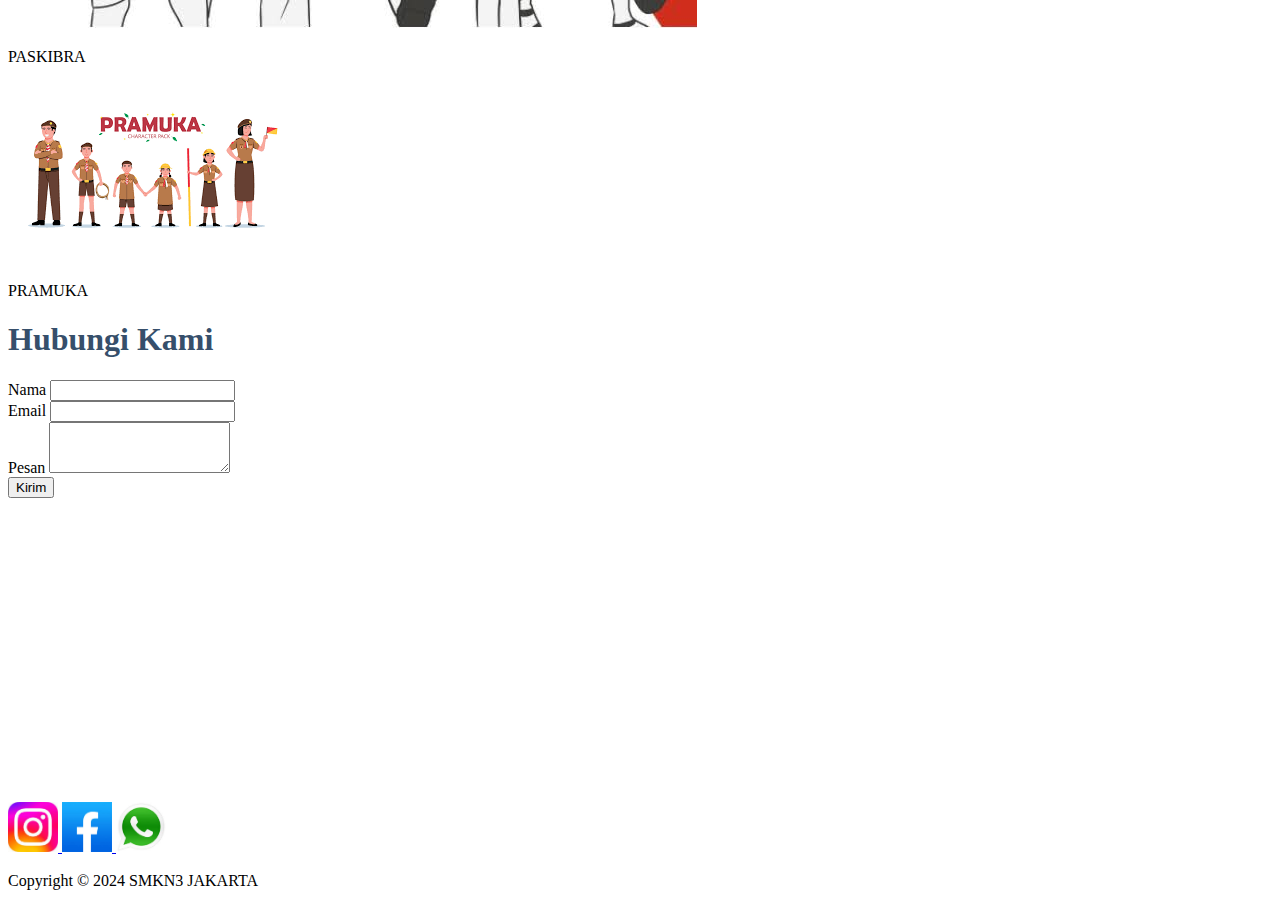
==== commit 65a07b21: "Add files via upload" ====
--- a/kelompok3.html
+++ b/kelompok3.html
@@ -7,7 +7,7 @@
     <title>SMKN 3 JAKARTA</title>
     <link href="https://cdn.jsdelivr.net/npm/bootstrap@5.3.2/dist/css/bootstrap.min.css" rel="stylesheet" integrity="sha384-T3c6CoIi6uLrA9TneNEoa7RxnatzjcDSCmG1MXxSR1GAsXEV/Dwwykc2MPK8M2HN" crossorigin="anonymous" />
     <link rel="stylesheet" href="https://cdn.jsdelivr.net/npm/bootstrap-icons@1.11.2/font/bootstrap-icons.min.css">
-    <link rel="stylesheet" href="style.css">
+    <link rel="stylesheet" href="css/style.css">
     <style type="text/css">
 
     </style>
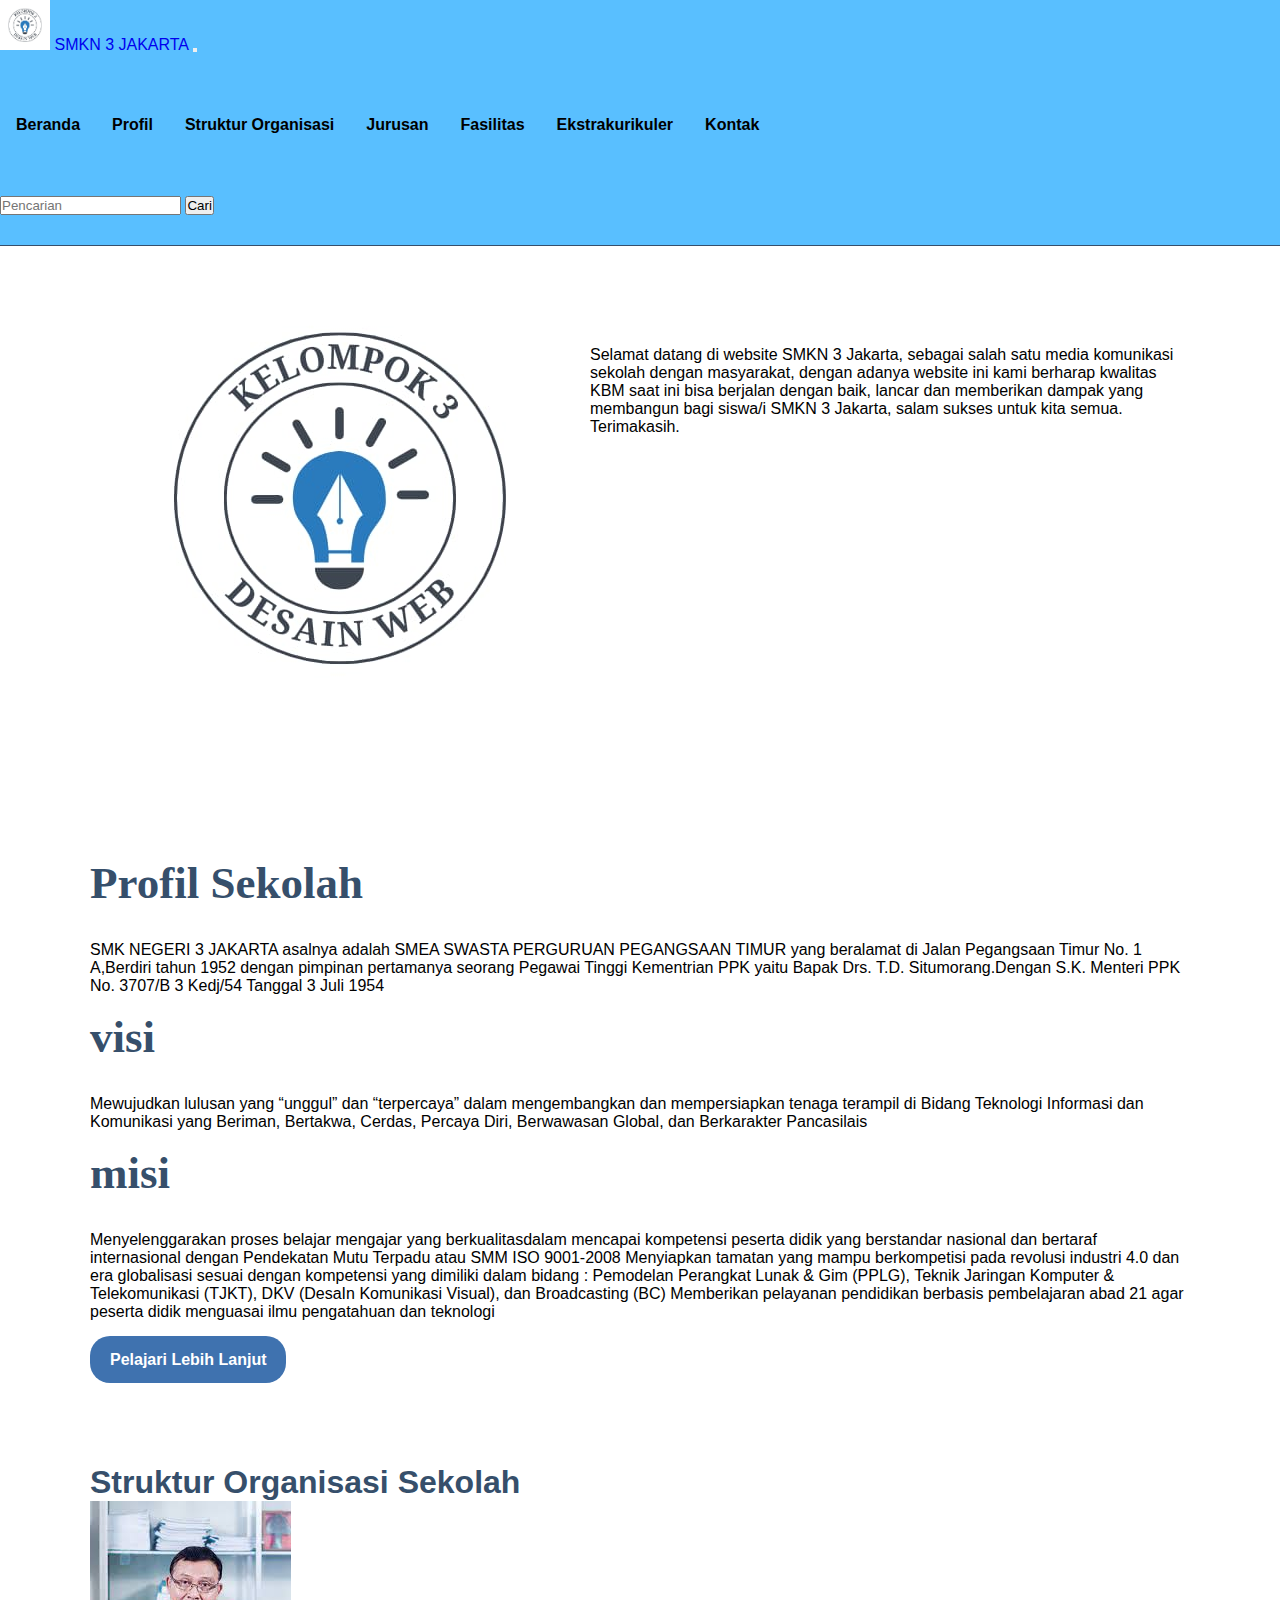
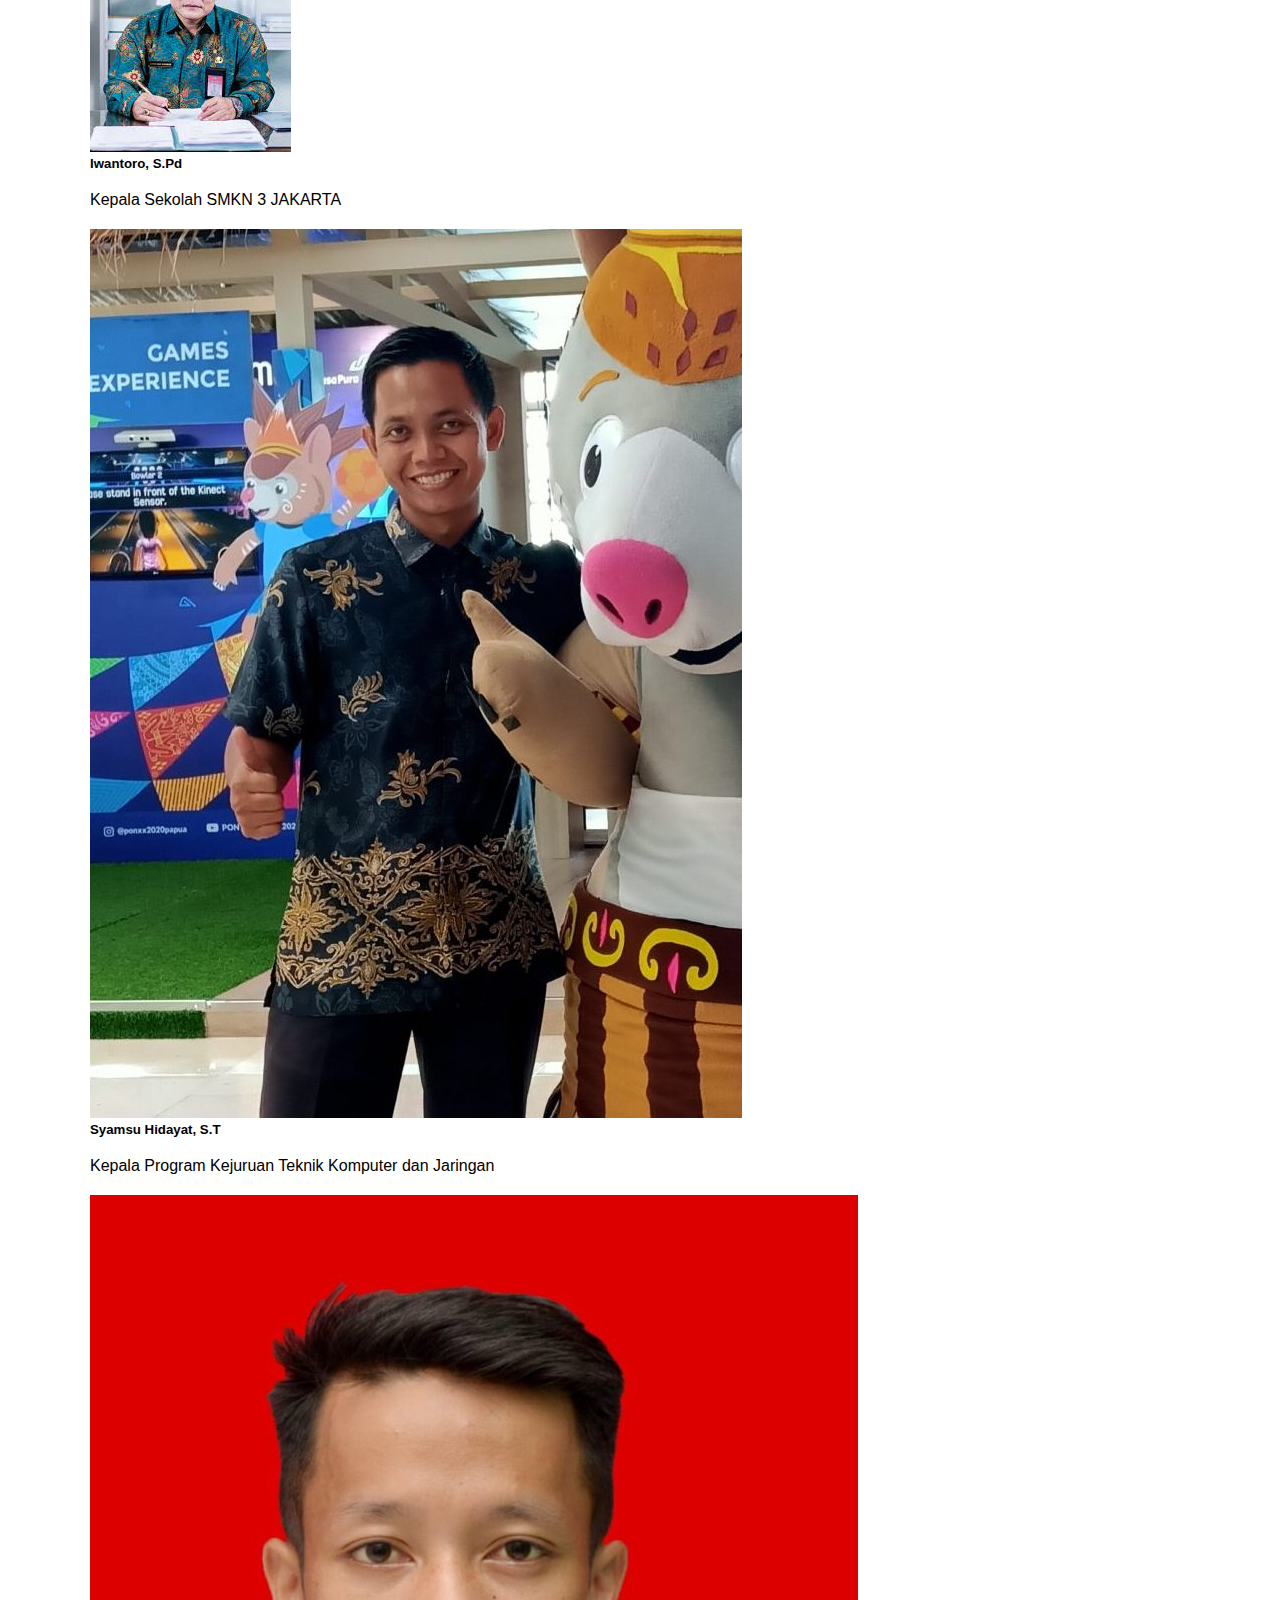
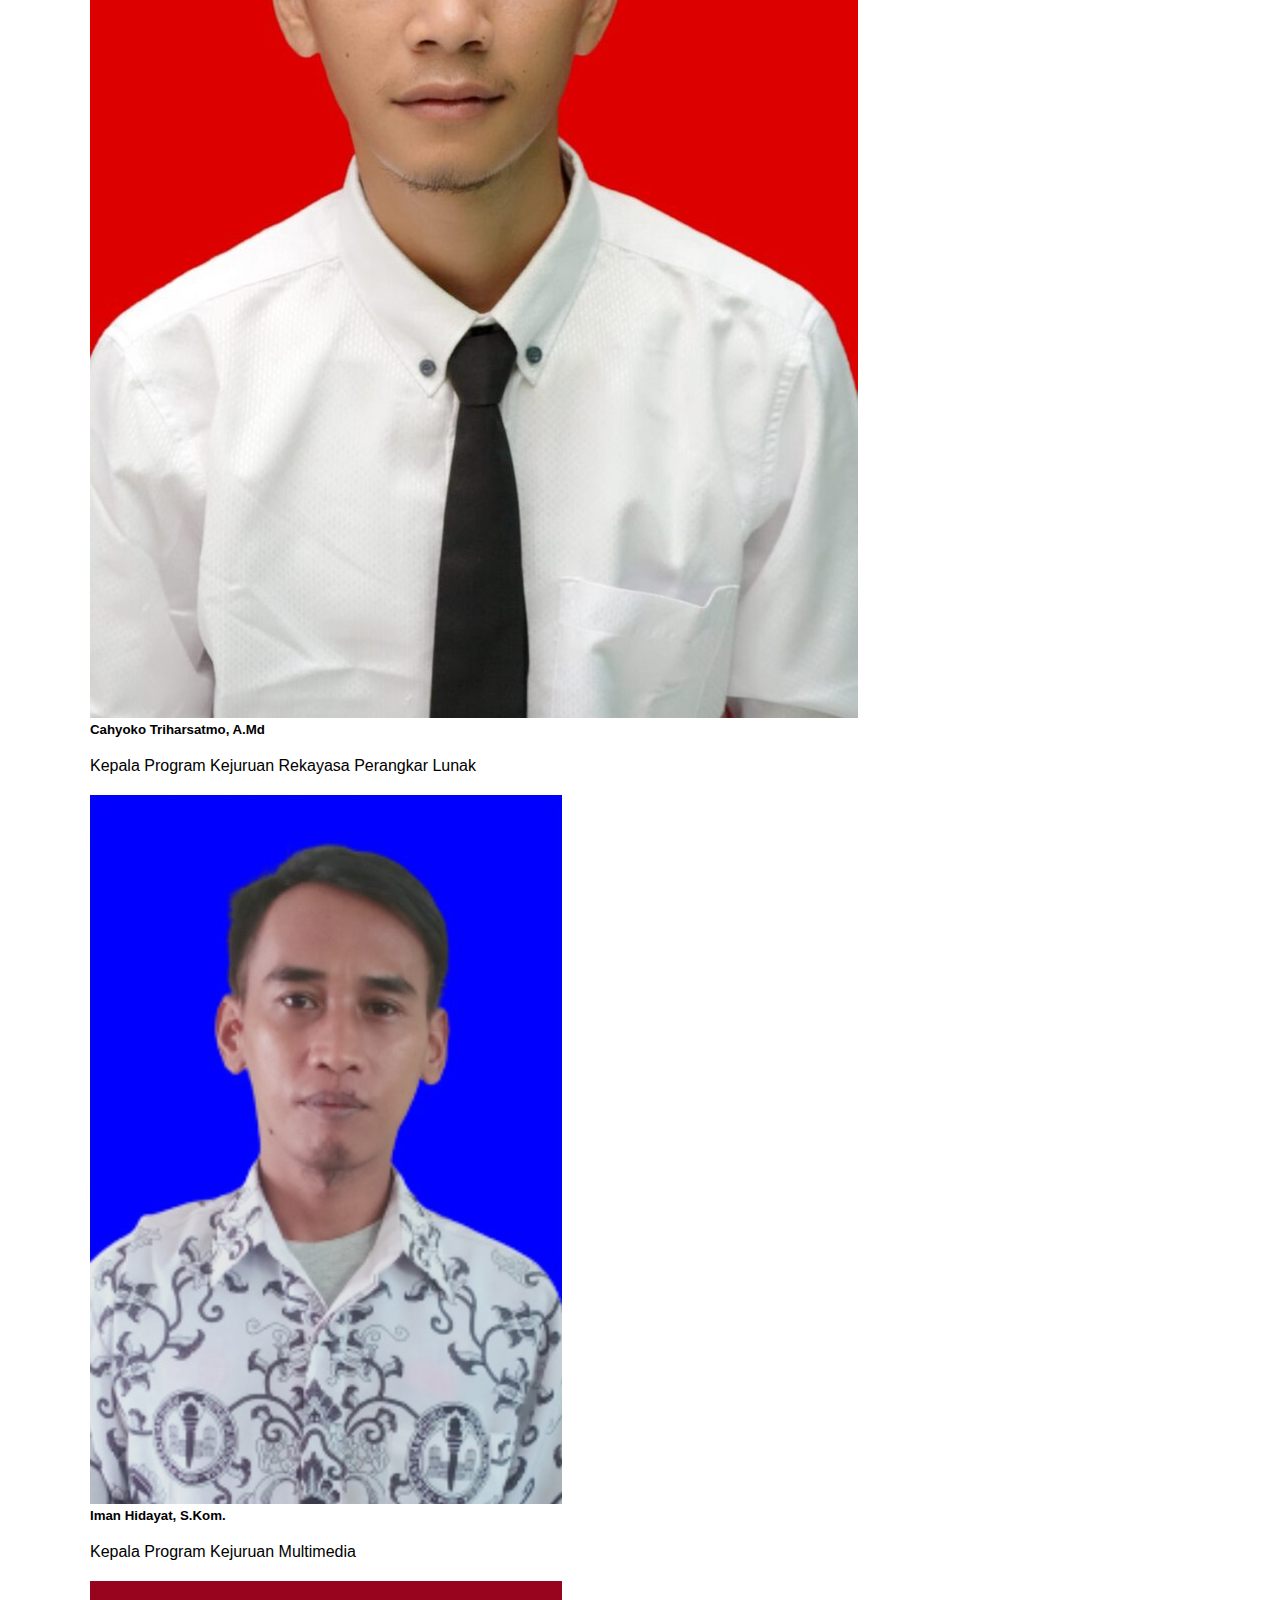
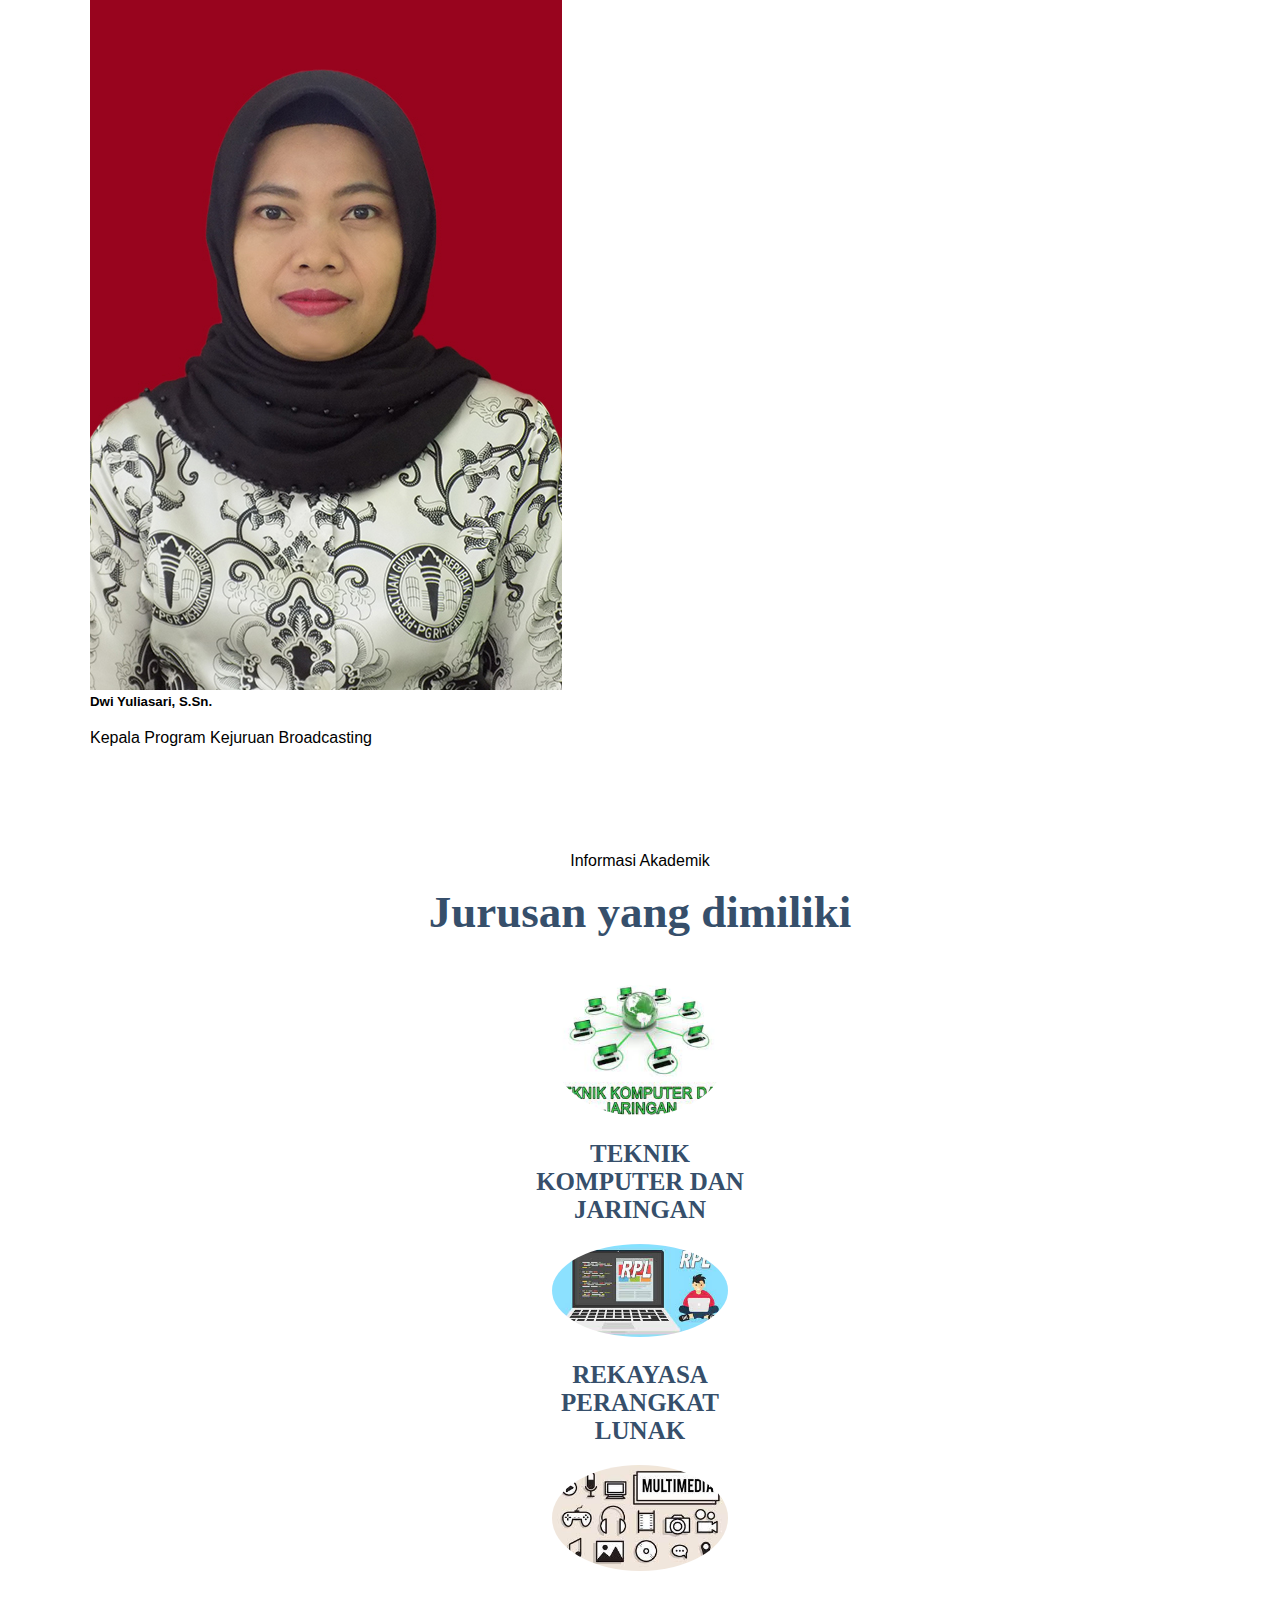
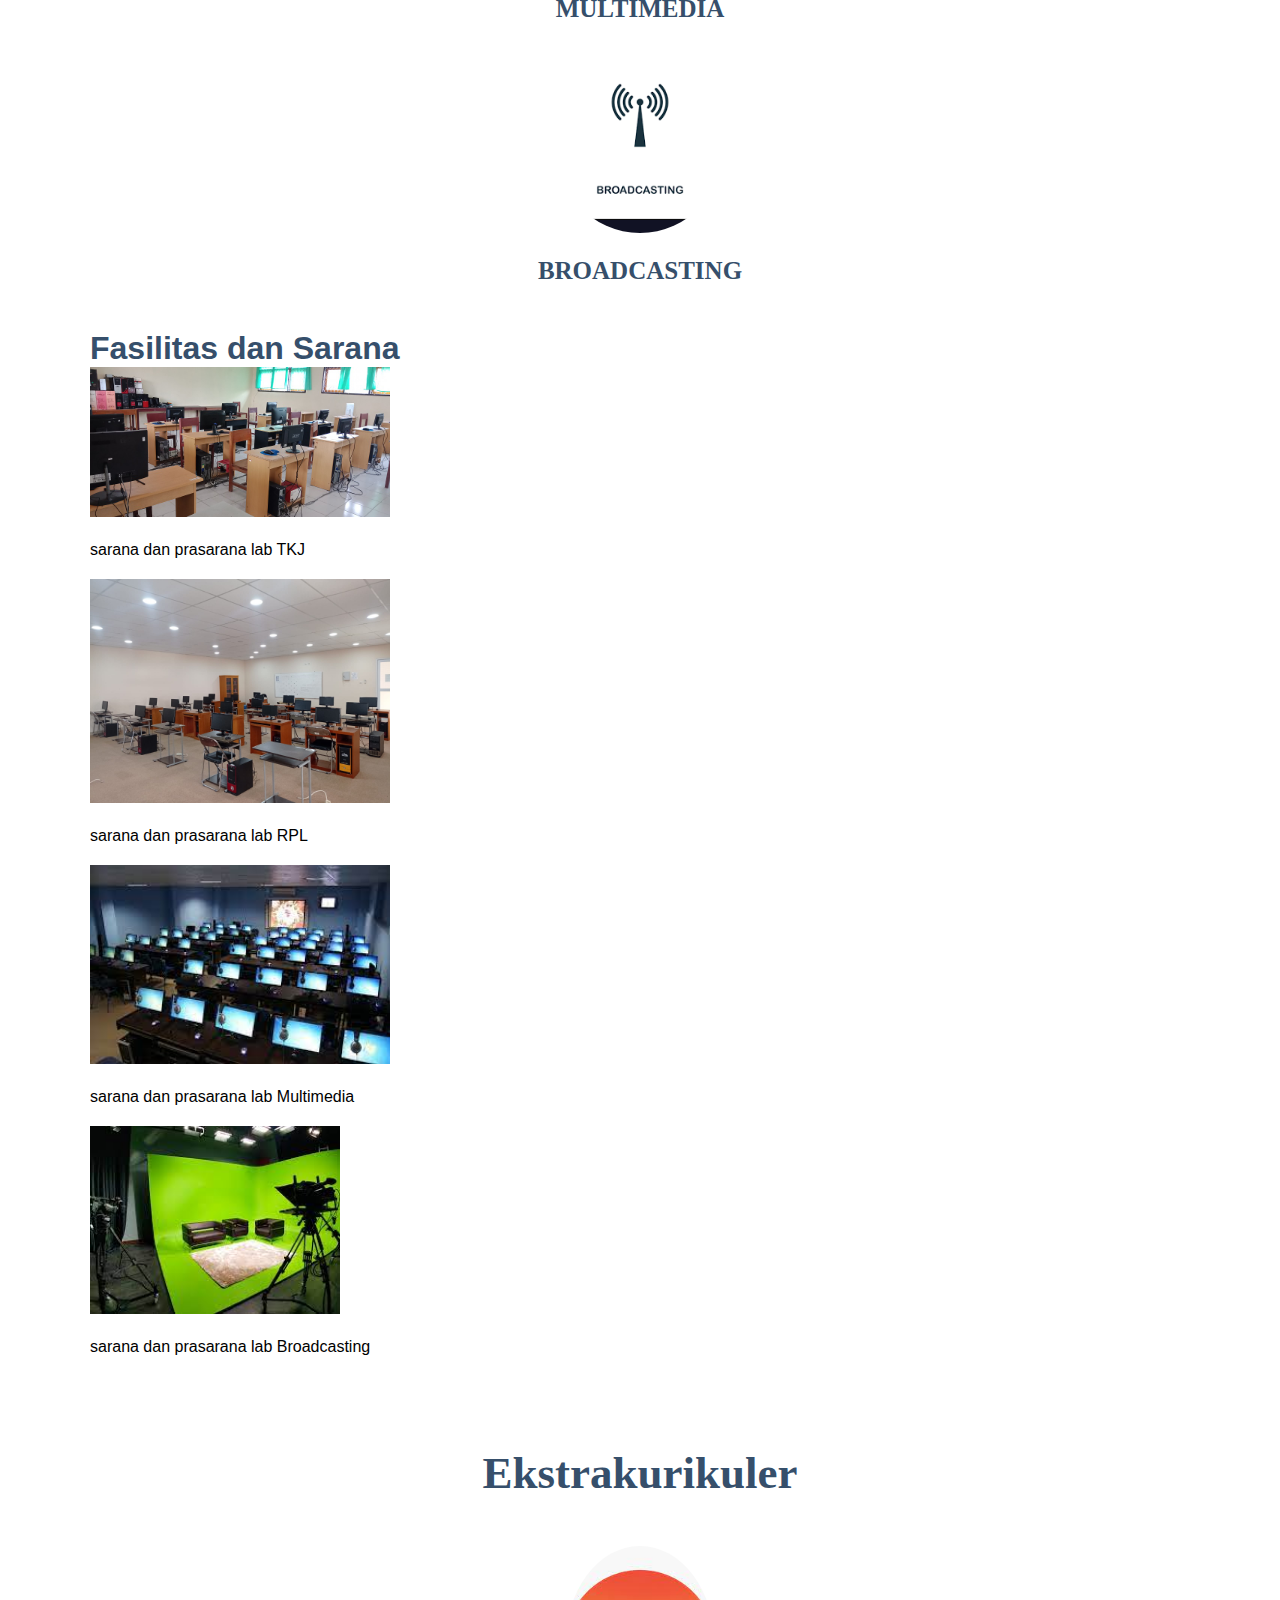
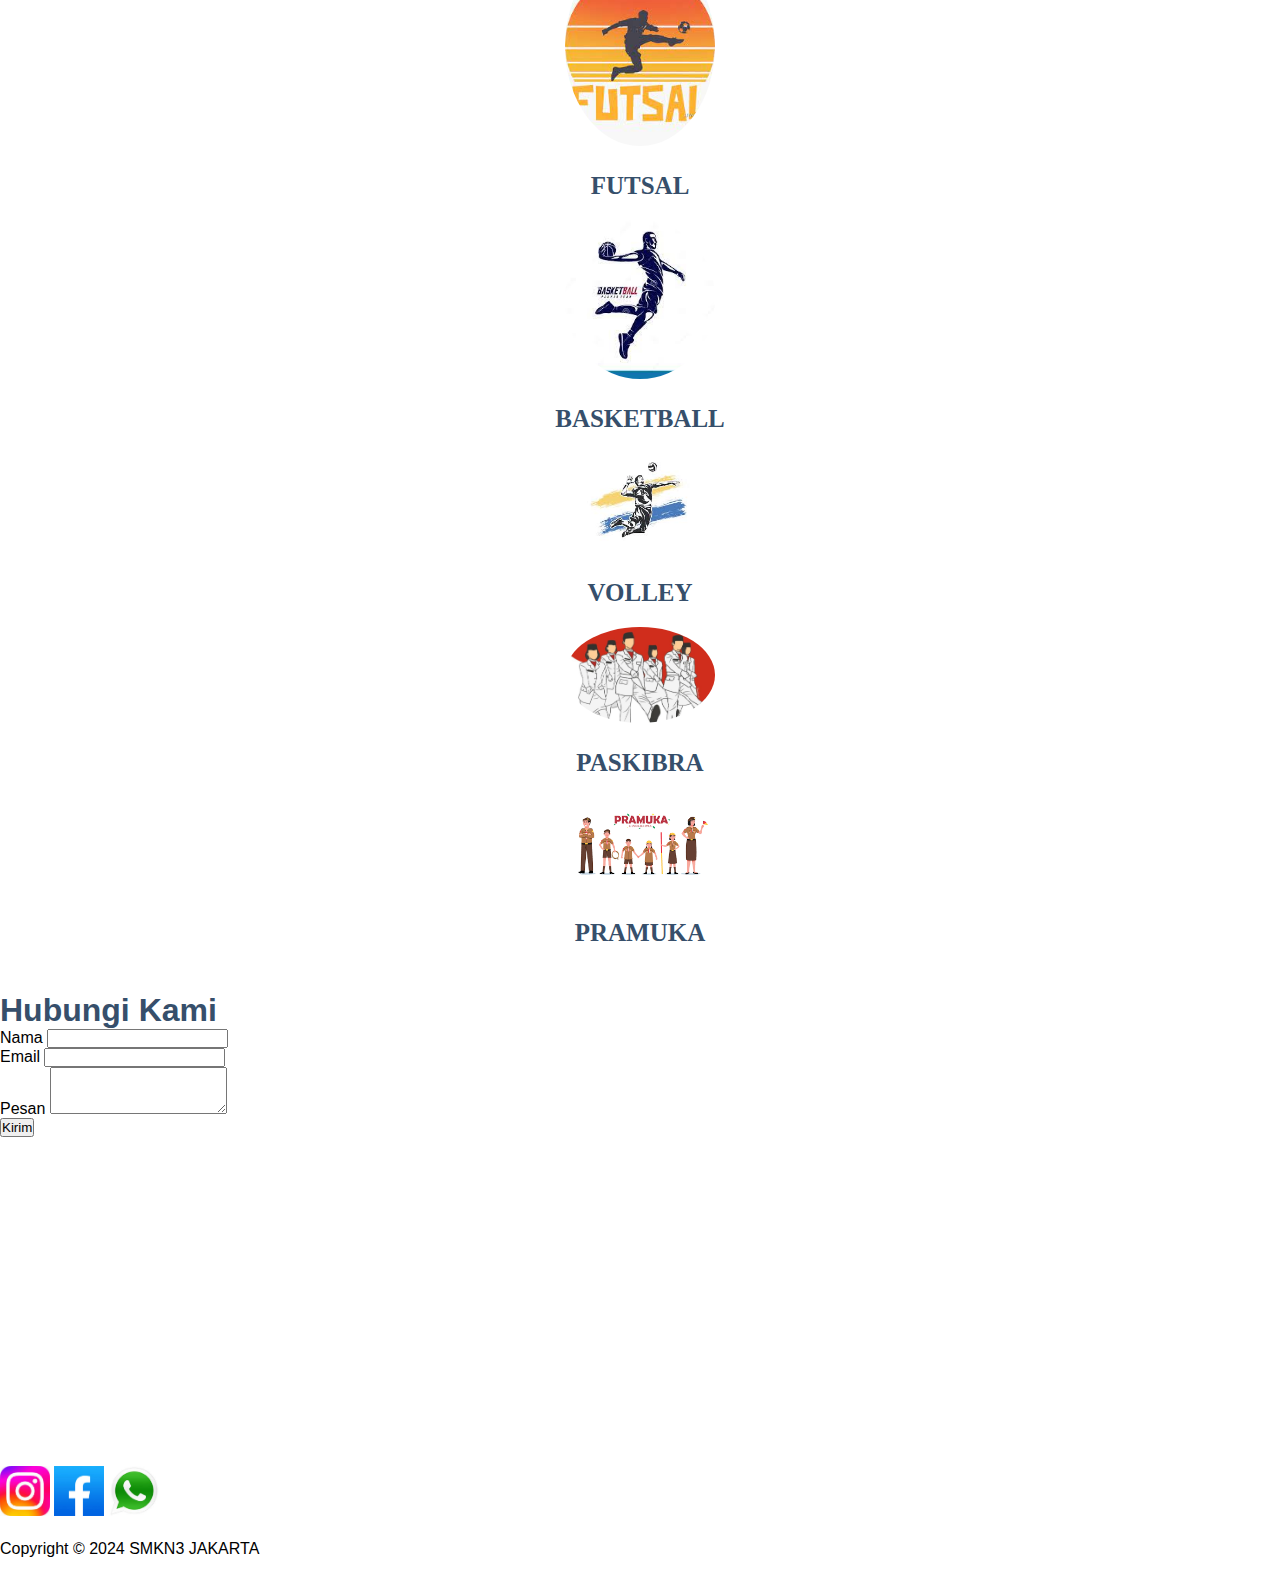
==== commit cb86a6ab: "Add files via upload" ====
--- a/kelompok3.html
+++ b/kelompok3.html
@@ -7,7 +7,7 @@
     <title>SMKN 3 JAKARTA</title>
     <link href="https://cdn.jsdelivr.net/npm/bootstrap@5.3.2/dist/css/bootstrap.min.css" rel="stylesheet" integrity="sha384-T3c6CoIi6uLrA9TneNEoa7RxnatzjcDSCmG1MXxSR1GAsXEV/Dwwykc2MPK8M2HN" crossorigin="anonymous" />
     <link rel="stylesheet" href="https://cdn.jsdelivr.net/npm/bootstrap-icons@1.11.2/font/bootstrap-icons.min.css">
-    <link rel="stylesheet" href="css/style.css">
+    <link rel="stylesheet" href="style.css">
     <style type="text/css">
 
     </style>
--- a/style.css
+++ b/style.css
@@ -0,0 +1,254 @@
+* {
+  text-decoration: none;
+  margin: 0px;
+  padding: 0px;
+}
+
+body {
+  margin: 0px;
+  padding: 0px;
+  font-family: "Open Sans", sans-serif;
+}
+
+.wrapper {
+  width: 1100px;
+  margin: auto;
+  position: relative;
+}
+
+.logo a {
+  font-size: 50px;
+  font-weight: 800;
+  float: left;
+  font-family: courier;
+  color: #df710a;
+}
+
+.menu {
+  float: right;
+}
+
+nav {
+  width: 100%;
+  margin: auto;
+  display: flex;
+  line-height: 80px;
+  position: sticky;
+  position: -webkit-sticky;
+  top: 0;
+  background: #59bfff;
+  z-index: 1;
+  border-bottom: 1px solid #364f6b;
+}
+
+nav ul {
+  list-style-type: none;
+  margin: 0;
+  padding: 0;
+  overflow: hidden;
+}
+
+nav ul li {
+  float: left;
+}
+
+nav ul li a {
+  color: black;
+  font-weight: bold;
+  text-align: center;
+  padding: 0px 16px 0px 16px;
+  text-decoration: none;
+}
+
+nav ul li a:hover {
+  text-decoration: underline;
+}
+
+section {
+  margin: auto;
+  display: flex;
+  margin-bottom: 25px;
+}
+
+.kolom {
+  margin-top: 50px;
+  margin-bottom: 50px;
+}
+
+.kolom .deskripsi {
+  font-size: 20px;
+  font-weight: bold;
+  font-family: "comic sans ms";
+  color: #364f6b;
+}
+
+h2 {
+  font-family: "comic sans ms";
+  font-weight: 800;
+  font-size: 45px;
+  margin-bottom: 25px;
+  color: #364f6b;
+  width: 100%;
+  line-height: 45px;
+}
+
+a.tbl-biru {
+  background: #3f72af;
+  border-radius: 20px;
+  margin-top: 20px;
+  padding: 15px 20px 15px 20px;
+  color: #ffffff;
+  cursor: pointer;
+  font-weight: bold;
+}
+
+a.tbl-biru:hover {
+  background: #fc5185;
+  text-decoration: none;
+}
+
+a.tbl-pink {
+  background: #fc5185;
+  border-radius: 20px;
+  margin-top: 20px;
+  padding: 15px 20px 15px 20px;
+  color: #ffffff;
+  cursor: pointer;
+  font-weight: bold;
+}
+
+a.tbl-pink:hover {
+  background: #3f72af;
+  text-decoration: none;
+}
+
+p {
+  margin: 10px 0px 10px 0px;
+  padding: 10px 0px 10px 0px;
+}
+
+.tengah {
+  text-align: center;
+  width: 100%;
+}
+
+.tutor-list {
+  width: 100%;
+  position: relative;
+  display: flex;
+  flex-wrap: wrap;
+}
+
+.kartu-tutor {
+  width: 20%;
+  margin: 0 auto;
+}
+
+.kartu-tutor img {
+  width: 80%;
+  border-radius: 50%;
+}
+
+.kartu-tutor p {
+  font-family: "comic sans ms";
+  font-weight: 800;
+  font-size: 25px;
+  text-align: center;
+  color: #364f6b;
+}
+
+.partner-list {
+  width: 100%;
+  position: relative;
+  display: flex;
+  flex-wrap: wrap;
+}
+
+.kartu-partner {
+  width: 20%;
+  margin: 0 auto;
+  font-family: "comic sans ms";
+  font-weight: 800;
+  font-size: 25px;
+  text-align: center;
+  color: #364f6b;
+}
+
+.kartu-partner img {
+  width: 150px;
+  border-radius: 50%;
+}
+
+#contact {
+  background: #dedede;
+  padding: 50px 0px 50px 0px;
+}
+
+.footer {
+  width: 100%;
+  position: relative;
+  display: flex;
+  flex-wrap: wrap;
+  margin: auto;
+}
+
+.footer-section {
+  width: 25%;
+  margin: 0 auto;
+  text-align: center;
+}
+
+h3 {
+  font-family: "comic sans ms";
+  font-weight: 800;
+  font-size: 30px;
+  margin-bottom: 20px;
+  color: #ec670e;
+  width: 100%;
+  line-height: 50px;
+}
+
+#copyright {
+  text-align: center;
+  width: 100%;
+  padding: 50px 0px 50px 0px;
+  margin-top: 50px;
+}
+
+@media screen and (max-width: 1000px) {
+  .wrapper {
+    width: 90%;
+  }
+  .logo a {
+    display: block;
+    width: 100%;
+    text-align: center;
+  }
+  nav .menu {
+    width: 100%;
+    margin: 0;
+  }
+  nav .menu ul {
+    text-align: center;
+    margin: auto;
+    line-height: 60px;
+  }
+  nav .menu ul li {
+    display: inline-block;
+    float: none;
+  }
+  section {
+    display: block;
+  }
+  section img {
+    display: block;
+    width: 100%;
+    height: auto;
+  }
+  .kartu-tutor {
+    width: 50%;
+  }
+  .kartu-partner {
+    width: 50%;
+  }
+}
